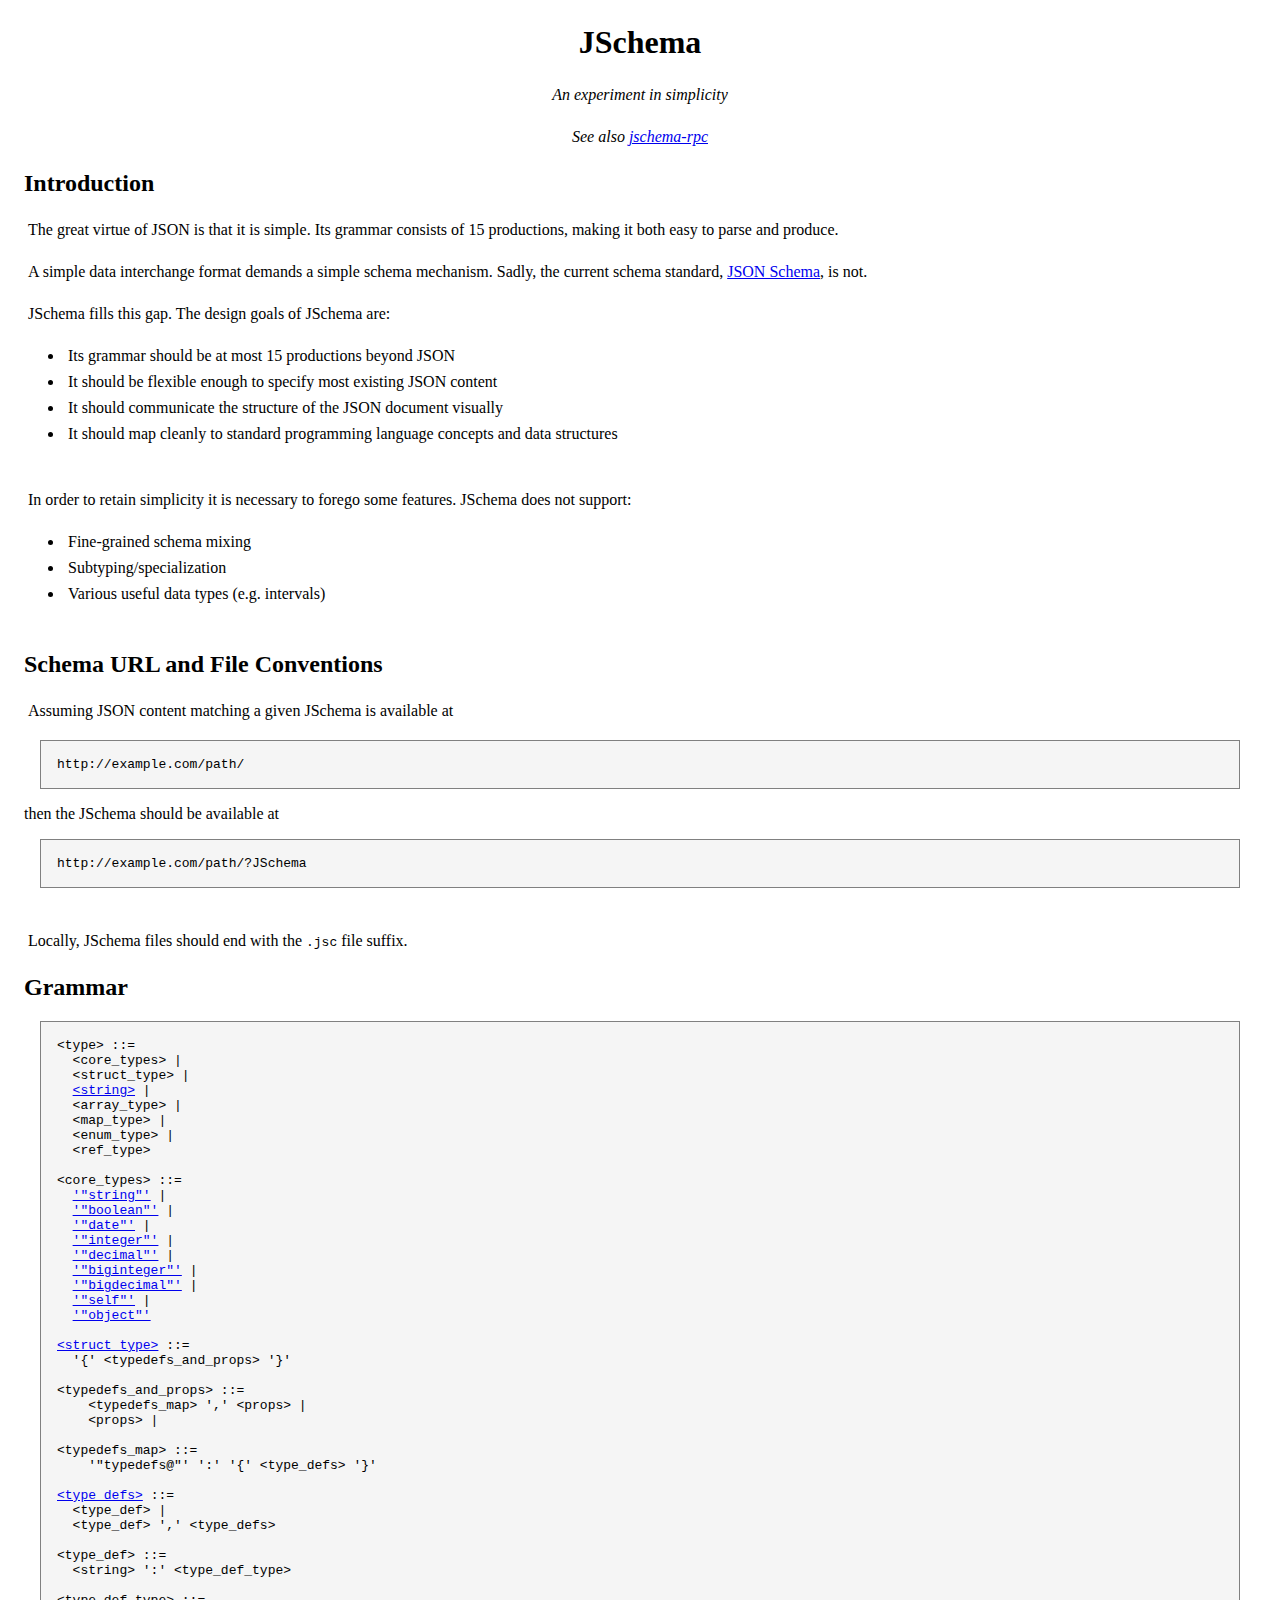
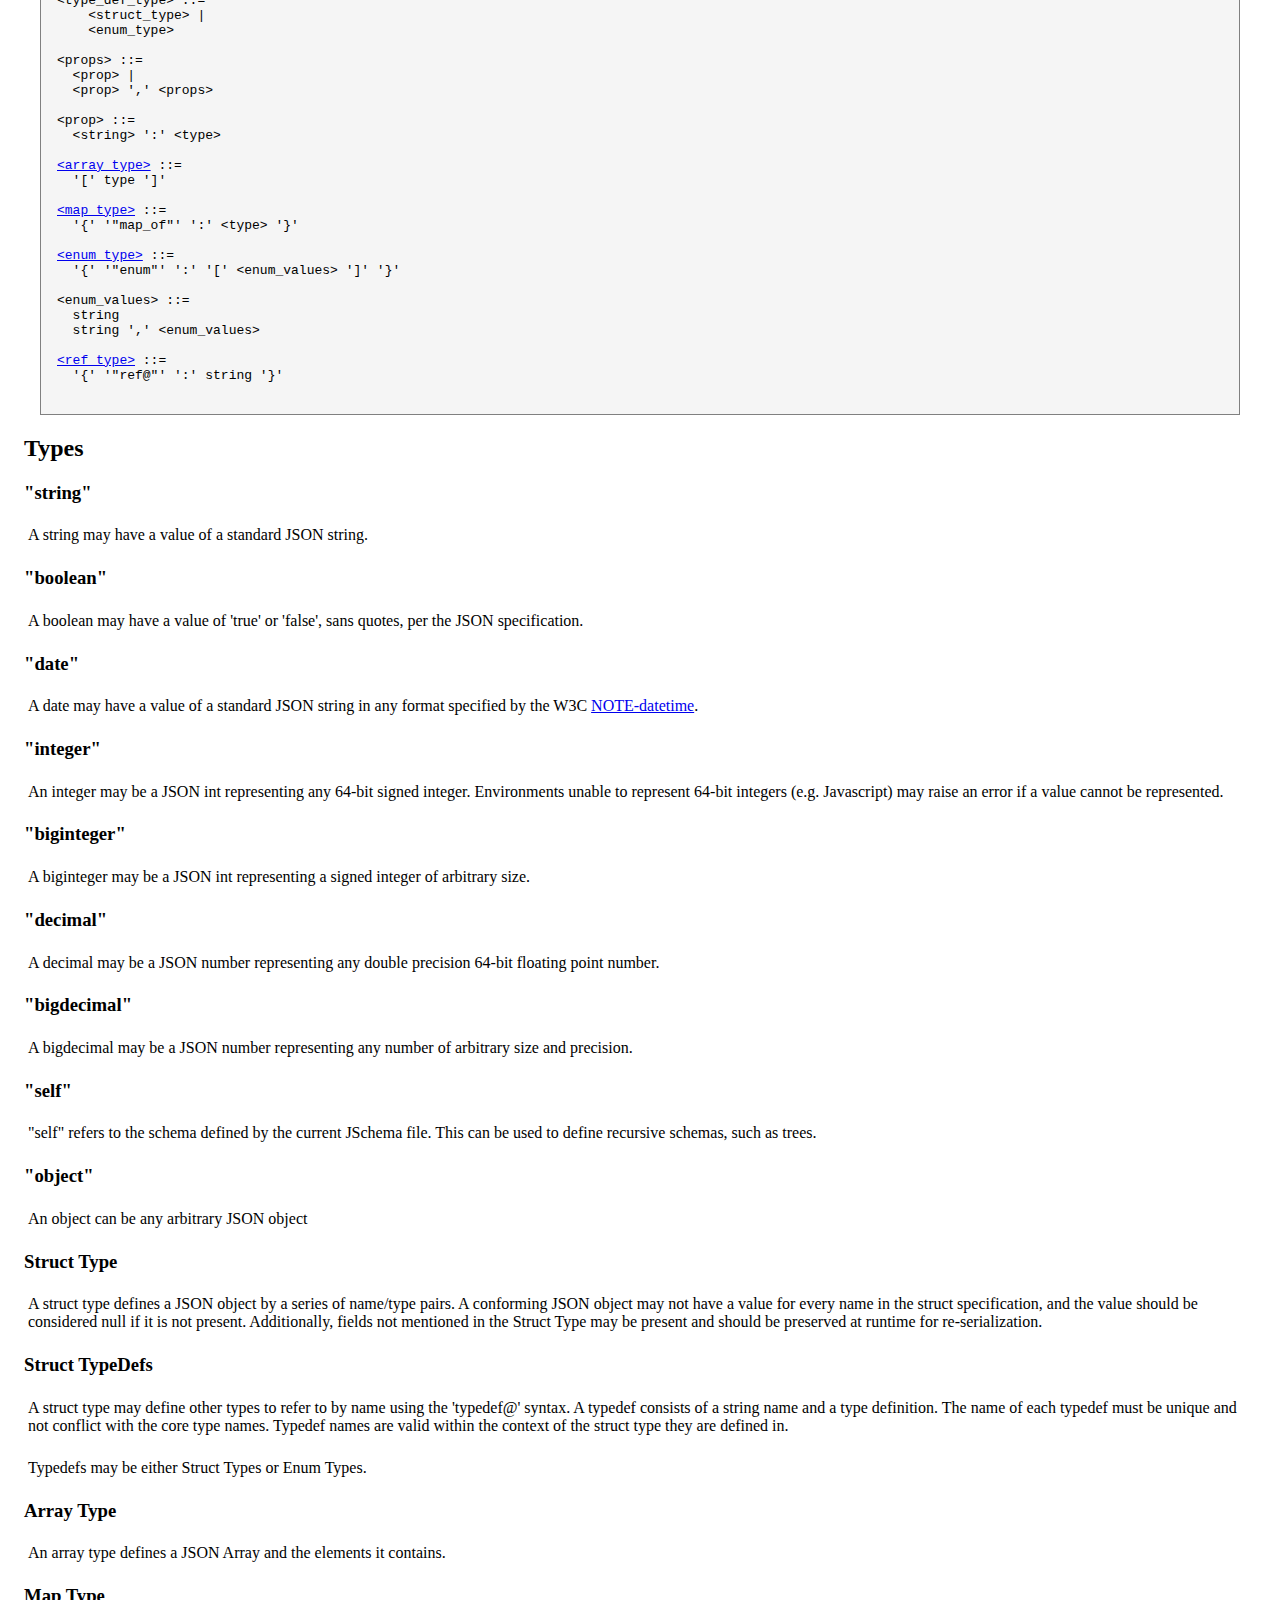
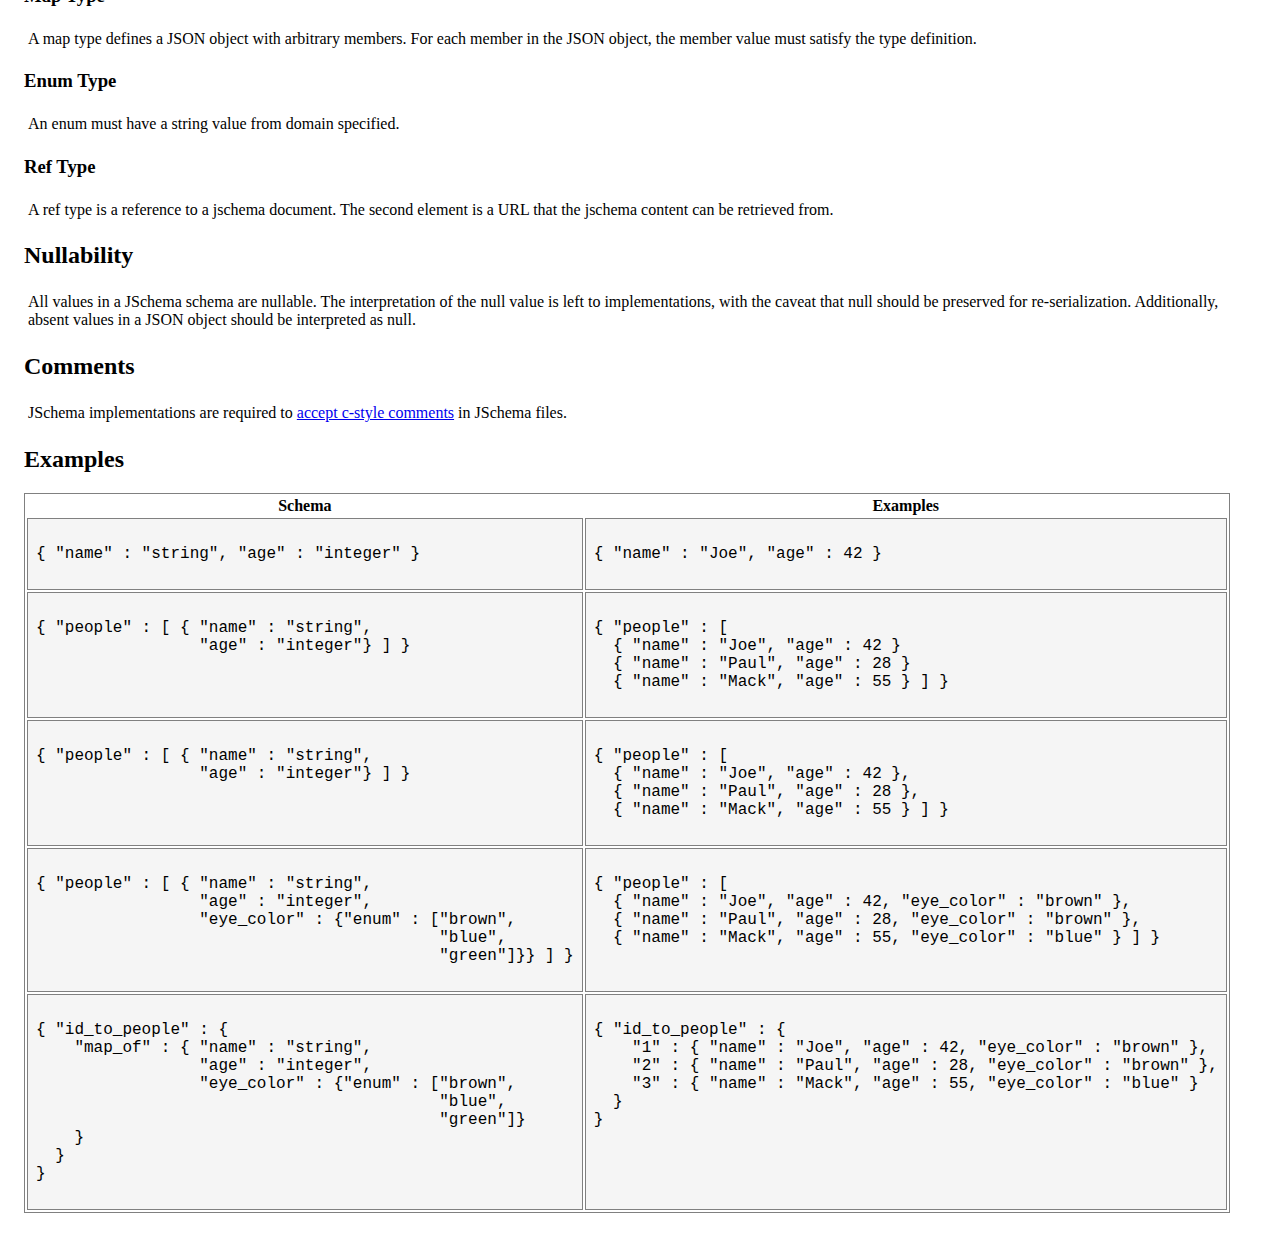
==== index.html @ 848f5854 "Clean up JSchema specst" ====
<html>
  <head>
    <title>JSchema</title>
    <link rel="stylesheet" type="text/css" href="style.css" />
  </head>
  <body>
    <center>
      <h1>JSchema</h1>
      <p><i>An experiment in simplicity</i></p>
      <p><i>See also <a href="rpc.html">jschema-rpc</a></i></p>
    </center>
    <h2>Introduction</h2>
    <p>
      The great virtue of JSON is that it is simple.  Its grammar consists of 15 productions, making it both easy to parse and produce.
    </p>
    <p>
      A simple data interchange format demands a simple schema mechanism.  Sadly, the current schema standard, <a href="http://json-schema.org">JSON Schema</a>, is not.
    </p>
    <p>
      JSchema fills this gap.  The design goals of JSchema are:
      <ul>
        <li>Its grammar should be at most 15 productions beyond JSON</li>
        <li>It should be flexible enough to specify most existing JSON content</li>
        <li>It should communicate the structure of the JSON document visually</li>
        <li>It should map cleanly to standard programming language concepts and data structures</li>
      </ul>
    </p>
    <p>
      In order to retain simplicity it is necessary to forego some features.  JSchema does not support:
      <ul>
        <li>Fine-grained schema mixing</li>
        <li>Subtyping/specialization</li>
        <li>Various useful data types (e.g. intervals)</li>
      </ul>
    </p>
    <h2>Schema URL and File Conventions</h2>
    <p>
      Assuming JSON content matching a given JSchema is available at <pre>http://example.com/path/</pre> then the JSchema should be available at <pre>http://example.com/path/?JSchema</pre>
    </p>
    <p>
      Locally, JSchema files should end with the <code>.jsc</code> file suffix.
    </p>
    <h2>Grammar</h2>
    <pre>
&lt;type> ::= 
  &lt;core_types> |
  &lt;struct_type> |
  <a href="#type_defs">&lt;string></a> |
  &lt;array_type> |
  &lt;map_type> |
  &lt;enum_type> |
  &lt;ref_type>

<a name="core_type_g">&lt;core_types></a> ::=
  <a href="#string_type">'"string"'</a> |
  <a href="#boolean_type">'"boolean"'</a> |
  <a href="#date_type">'"date"'</a> |
  <a href="#integer_type">'"integer"'</a> |
  <a href="#decimal_type">'"decimal"'</a> |
  <a href="#biginteger_type">'"biginteger"'</a> |
  <a href="#bigdecimal_type">'"bigdecimal"'</a> |
  <a href="#self_type">'"self"'</a> |
  <a href="#object_type">'"object"'</a>

<a href="#struct_type">&lt;struct_type></a> ::= 
  '{' &lt;typedefs_and_props> '}'

&lt;typedefs_and_props> ::= 
    &lt;typedefs_map> ',' &lt;props> |
    &lt;props> |

&lt;typedefs_map> ::= 
    '"typedefs@"' ':' '{' &lt;type_defs> '}'

<a href="#type_defs">&lt;type_defs></a> ::= 
  &lt;type_def> |
  &lt;type_def> ',' &lt;type_defs>

&lt;type_def> ::= 
  &lt;string> ':' &lt;type_def_type>

&lt;type_def_type> ::= 
    &lt;struct_type> |
    &lt;enum_type>

&lt;props> ::= 
  &lt;prop> |
  &lt;prop> ',' &lt;props>

&lt;prop> ::= 
  &lt;string> ':' &lt;type>

<a href="#array_type">&lt;array_type></a> ::= 
  '[' type ']'

<a href="#array_type">&lt;map_type></a> ::=
  '{' '"map_of"' ':' &lt;type> '}'

<a href="#enum_type">&lt;enum_type></a> ::= 
  '{' '"enum"' ':' '[' &lt;enum_values> ']' '}'

&lt;enum_values> ::=
  string
  string ',' &lt;enum_values>

<a href="#ref_type">&lt;ref_type></a> ::=
  '{' '"ref@"' ':' string '}'
    </pre>
    
  <h2>Types</h2>

  <a name="string_type"><h3>"string"</h3></a>
  <p>
    A string may have a value of a standard JSON string.
  </p>

  <a name="boolean_type"><h3>"boolean"</h3></a>
  <p>
    A boolean may have a value of 'true' or 'false', sans quotes, per the JSON specification.
  </p>

  <a name="date_type"><h3>"date"</h3></a>
  <p>
    A date may have a value of a standard JSON string in any format specified by the W3C <a href="http://www.w3.org/TR/NOTE-datetime">NOTE-datetime</a>.
  </p>

  <a name="integer_type"><h3>"integer"</h3></a>
  <p>
    An integer may be a JSON int representing any 64-bit signed integer.  Environments unable to represent 64-bit integers (e.g. Javascript) may raise an error if a value cannot be represented.
  </p>

  <a name="biginteger_type"><h3>"biginteger"</h3></a>
  <p>
    A biginteger may be a JSON int representing a signed integer of arbitrary size.
  </p>

  <a name="decimal_type"><h3>"decimal"</h3></a>
  <p>
    A decimal may be a JSON number representing any double precision 64-bit floating point number.
  </p>

  <a name="decimal_type"><h3>"bigdecimal"</h3></a>
  <p>
    A bigdecimal may be a JSON number representing any number of arbitrary size and precision.
  </p>

  <a name="self_type"><h3>"self"</h3></a>
  <p>
    "self" refers to the schema defined by the current JSchema file.  This can be used to define recursive schemas, such as trees.
  </p>

  <a name="object_type"><h3>"object"</h3></a>
  <p>
    An object can be any arbitrary JSON object
  </p>

  <a name="struct_type"><h3>Struct Type</h3></a>
  <p>
    A struct type defines a JSON object by a series of name/type pairs. A conforming JSON object may not have a value for every name in the struct specification, and the value should be considered null if it is not present.  Additionally, fields not mentioned in the Struct Type may be present and should be preserved at runtime for re-serialization.
  </p>

  <a name="type_defs"><h3>Struct TypeDefs</h3></a>
  <p>
    A struct type may define other types to refer to by name using the 'typedef@' syntax. A typedef consists of a string name and a type definition.  The name of each typedef must be unique and not conflict with the core type names.  Typedef names are valid within the context of the struct type they are defined in.
  </p>
  <p>
    Typedefs may be either Struct Types or Enum Types.
  </p>

  <a name="array_type"><h3>Array Type</h3></a>
  <p>
    An array type defines a JSON Array and the elements it contains.
  </p>

  <a name="map_type"><h3>Map Type</h3></a>
  <p>
    A map type defines a JSON object with arbitrary members.  For each member in the JSON object, the member value must satisfy the type definition.
  </p>

  <a name="enum_type"><h3>Enum Type</h3></a>
  <p>
    An enum must have a string value from domain specified.
  </p>

  <a name="ref_type"><h3>Ref Type</h3></a>
  <p>
    A ref type is a reference to a jschema document.  The second element is a URL that the jschema content can be retrieved from.
  </p>

  <h2>Nullability</h2>
  <p>
    All values in a JSchema schema are nullable.  The interpretation of the null value is left to implementations, with the caveat that null should be preserved for re-serialization.  Additionally, absent values in a JSON object should be interpreted as null.
  </p>

  <h2>Comments</h2>
  <p>
    JSchema implementations are required to <a href="http://tech.groups.yahoo.com/group/json/message/152">accept c-style comments</a> in JSchema files.
  </p>

  <h2>Examples</h2>
  <table class="examples-table">
    <tr>
      <th>
        Schema
      </th>
      <th>
        Examples
      </th>
    </tr>
    <tr>
      <td>
{ "name" : "string", "age" : "integer" }
      </td>
      <td>
{ "name" : "Joe", "age" : 42 }
      </td>
    </tr>
    <tr>
      <td>
{ "people" : [ { "name" : "string", 
                 "age" : "integer"} ] }
      </td>
      <td>
{ "people" : [
  { "name" : "Joe", "age" : 42 }
  { "name" : "Paul", "age" : 28 }
  { "name" : "Mack", "age" : 55 } ] }
      </td>
    </tr>
    <tr>
      <td>
{ "people" : [ { "name" : "string", 
                 "age" : "integer"} ] }
      </td>
      <td>
{ "people" : [
  { "name" : "Joe", "age" : 42 },
  { "name" : "Paul", "age" : 28 },
  { "name" : "Mack", "age" : 55 } ] }
      </td>
    </tr>
    <tr>
      <td>
{ "people" : [ { "name" : "string", 
                 "age" : "integer",
                 "eye_color" : {"enum" : ["brown", 
                                          "blue", 
                                          "green"]}} ] }
      </td>
      <td>
{ "people" : [
  { "name" : "Joe", "age" : 42, "eye_color" : "brown" },
  { "name" : "Paul", "age" : 28, "eye_color" : "brown" },
  { "name" : "Mack", "age" : 55, "eye_color" : "blue" } ] }
      </td>
    </tr>
    <tr>
      <td>
{ "id_to_people" : {
    "map_of" : { "name" : "string", 
                 "age" : "integer",
                 "eye_color" : {"enum" : ["brown", 
                                          "blue", 
                                          "green"]}
    }
  }
}
      </td>
      <td>
{ "id_to_people" : {
    "1" : { "name" : "Joe", "age" : 42, "eye_color" : "brown" },
    "2" : { "name" : "Paul", "age" : 28, "eye_color" : "brown" },
    "3" : { "name" : "Mack", "age" : 55, "eye_color" : "blue" }
  }
}
      </td>
    </tr>
  <table>
  </body>
</html>
---- style.css ----
body {
  font-family : Verdana;
  padding : 16px;
}

p {
  padding : 4px;
}

pre {
  margin : 16px;
  padding : 16px;
  background-color : #f5f5f5;
  border : solid;
  border-width : 1px;
  border-color : gray;
}

li {
  padding : 4px;
}

.examples-table {
  width : 90%;
  border : solid;
  border-width : 1px;
  border-color : gray;
}

.examples-table tr td {
  border : solid;
  border-width : 1px;
  border-color : gray;
  width : 50%;
  padding:8px;
  vertical-align:top;
  text- align:left;
  white-space:pre;
  font-family:"Courier",courier;
  background-color : #f5f5f5;
}
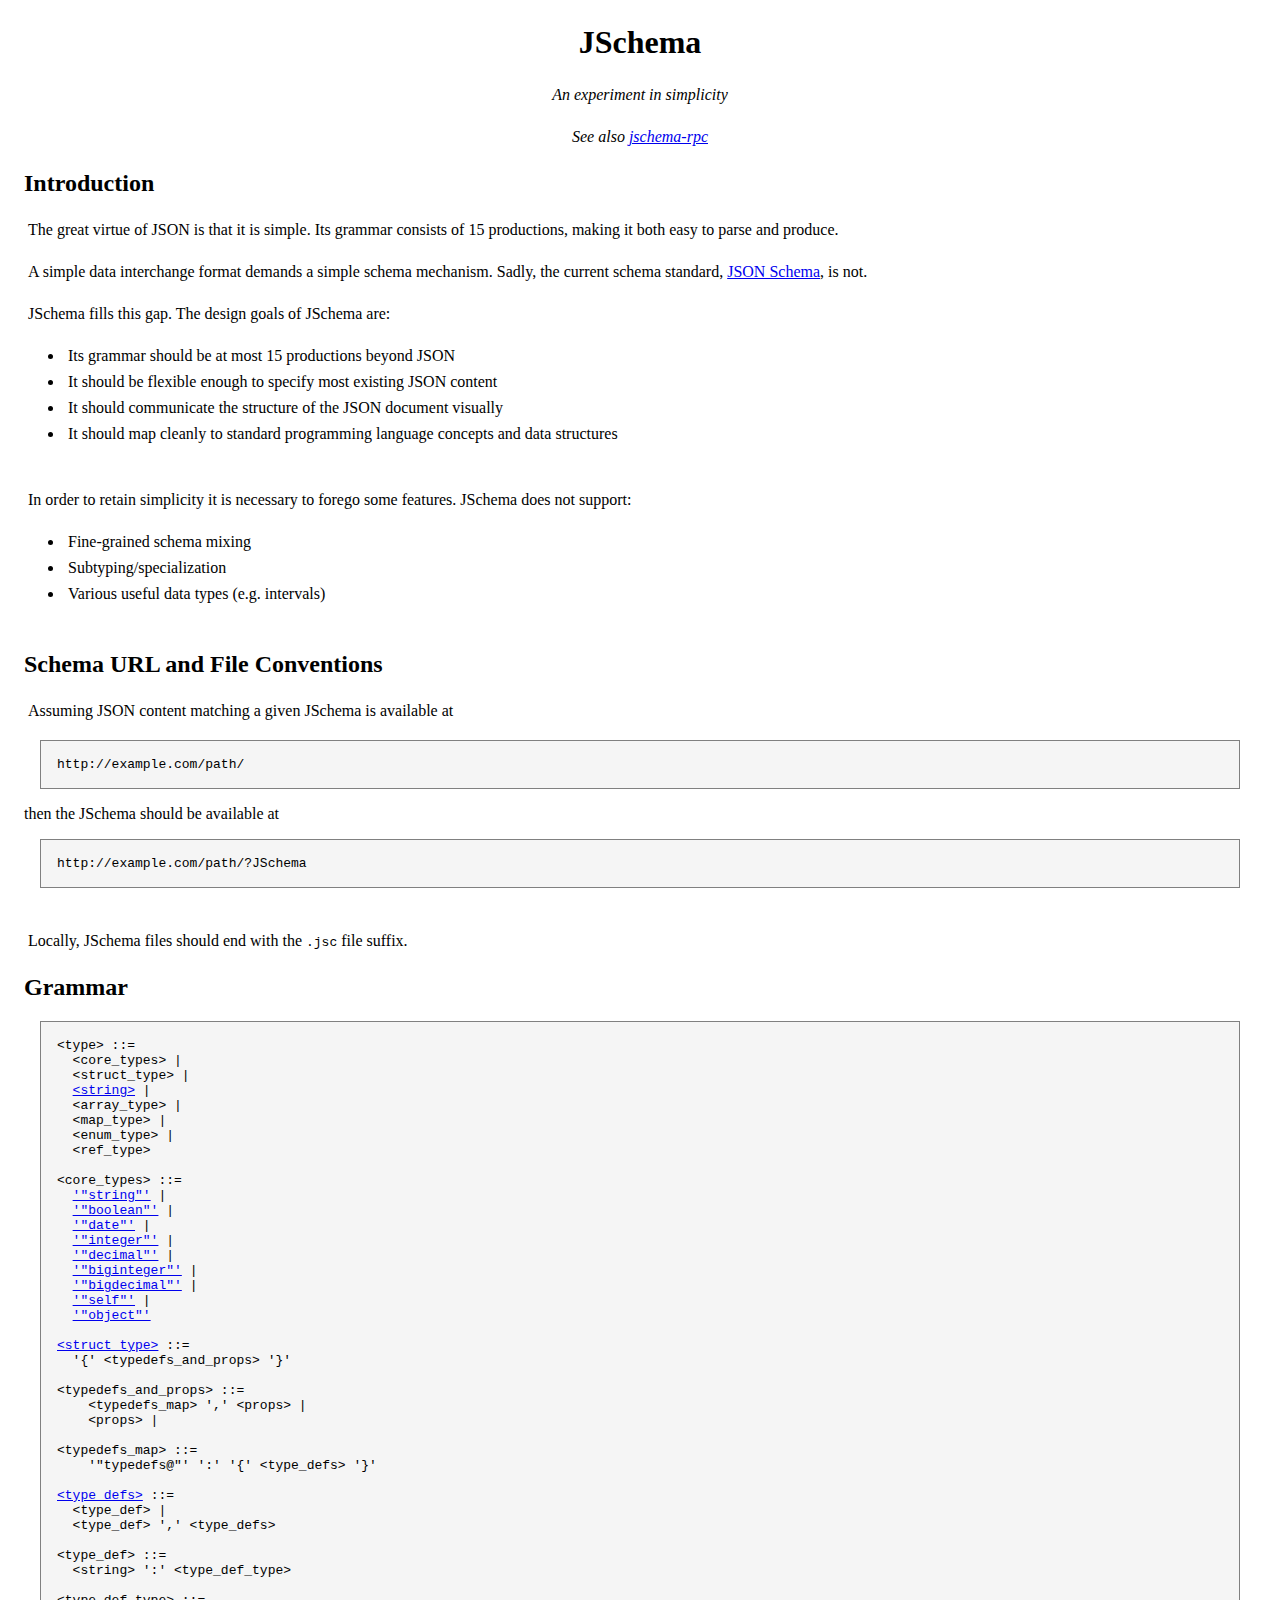
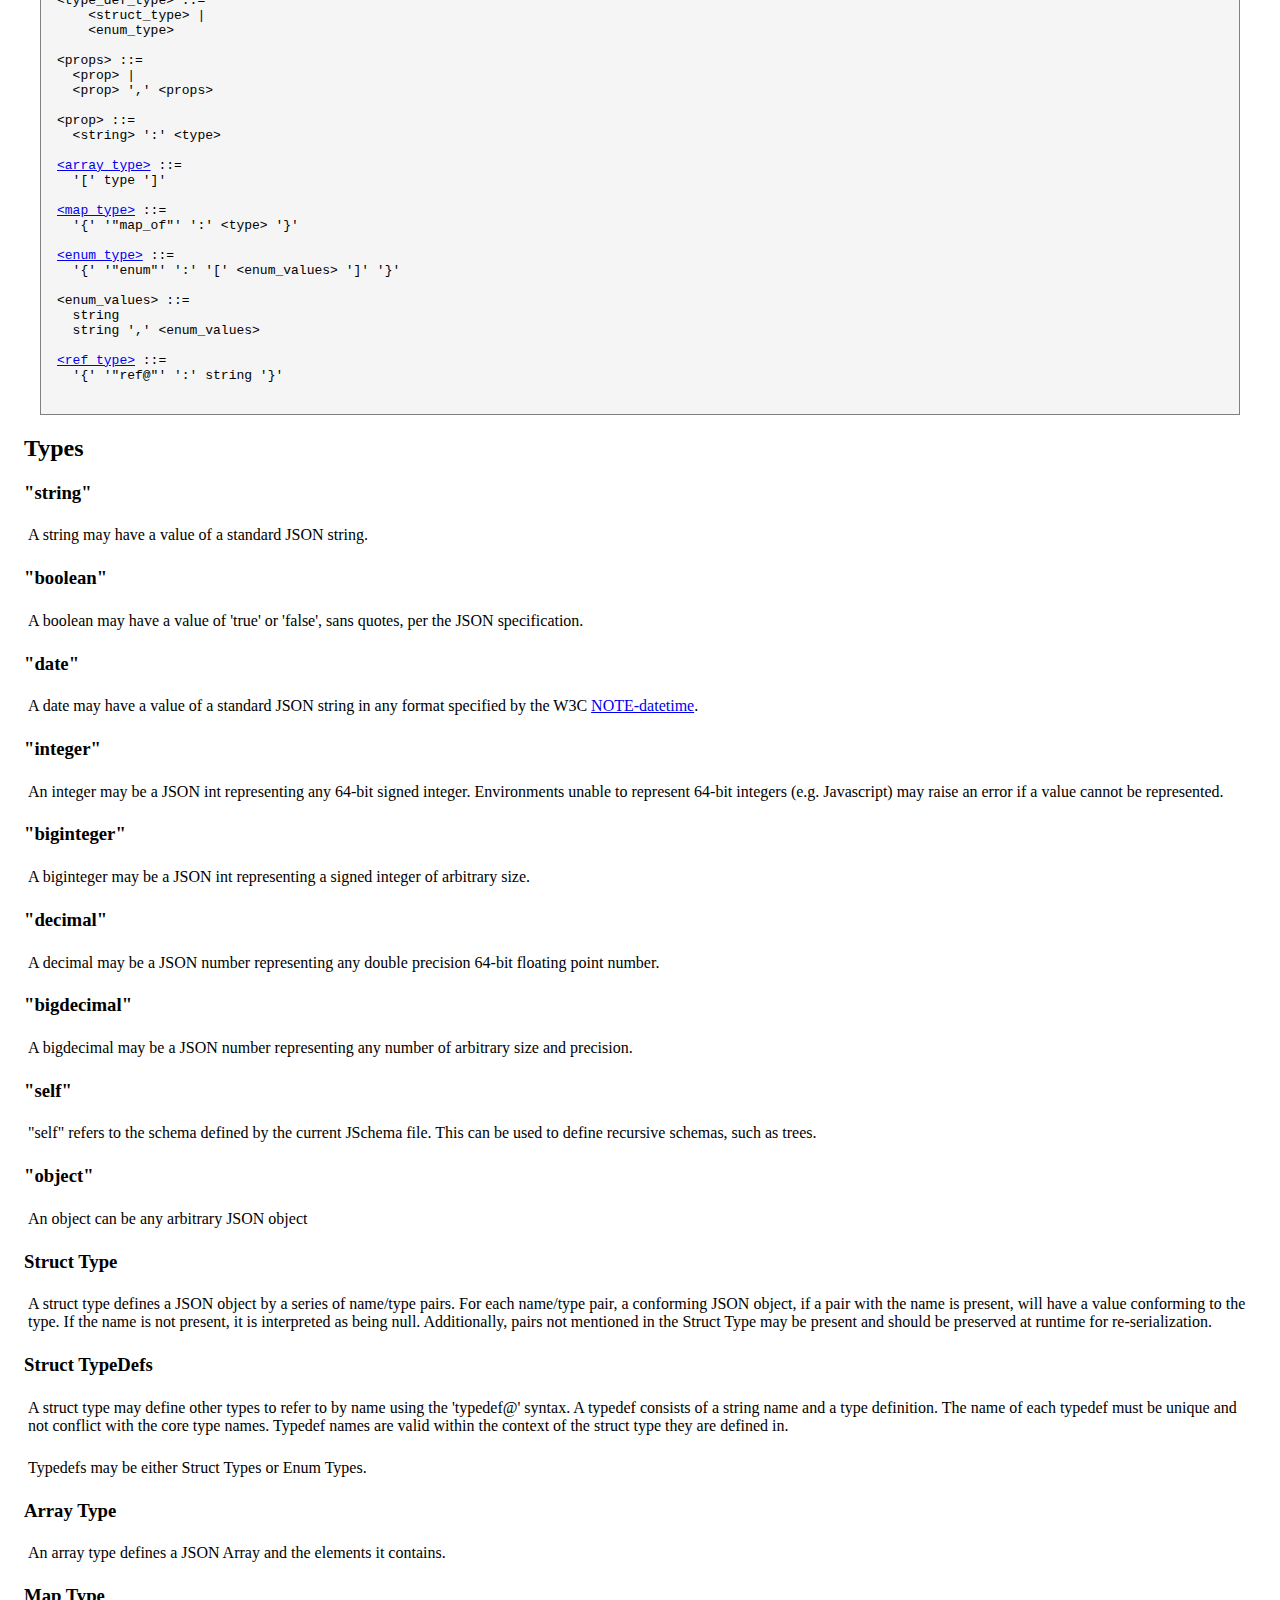
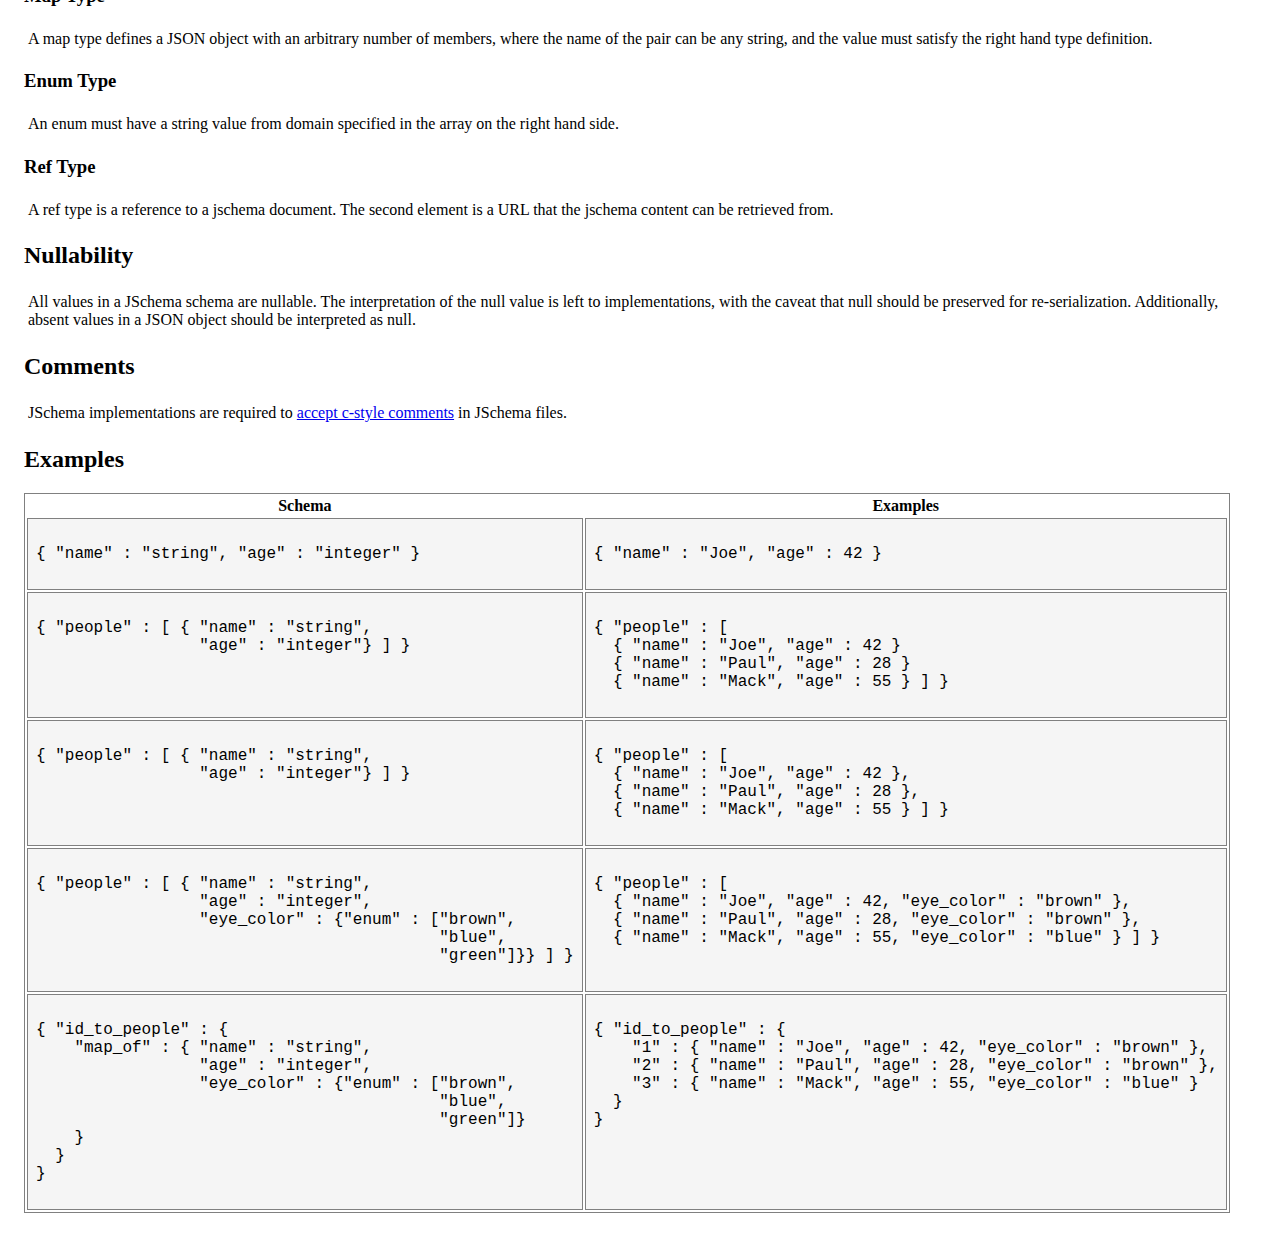
==== commit cafb8188: "Clarify map type and enum type" ====
--- a/index.html
+++ b/index.html
@@ -156,7 +156,7 @@
 
   <a name="struct_type"><h3>Struct Type</h3></a>
   <p>
-    A struct type defines a JSON object by a series of name/type pairs. A conforming JSON object may not have a value for every name in the struct specification, and the value should be considered null if it is not present.  Additionally, fields not mentioned in the Struct Type may be present and should be preserved at runtime for re-serialization.
+    A struct type defines a JSON object by a series of name/type pairs. For each name/type pair, a conforming JSON object, if a pair with the name is present, will have a value conforming to the type.  If the name is not present, it is interpreted as being null.  Additionally, pairs not mentioned in the Struct Type may be present and should be preserved at runtime for re-serialization.
   </p>
 
   <a name="type_defs"><h3>Struct TypeDefs</h3></a>
@@ -174,12 +174,12 @@
 
   <a name="map_type"><h3>Map Type</h3></a>
   <p>
-    A map type defines a JSON object with arbitrary members.  For each member in the JSON object, the member value must satisfy the type definition.
+    A map type defines a JSON object with an arbitrary number of members, where the name of the pair can be any string, and the value must satisfy the right hand type definition.
   </p>
 
   <a name="enum_type"><h3>Enum Type</h3></a>
   <p>
-    An enum must have a string value from domain specified.
+    An enum must have a string value from domain specified in the array on the right hand side.
   </p>
 
   <a name="ref_type"><h3>Ref Type</h3></a>
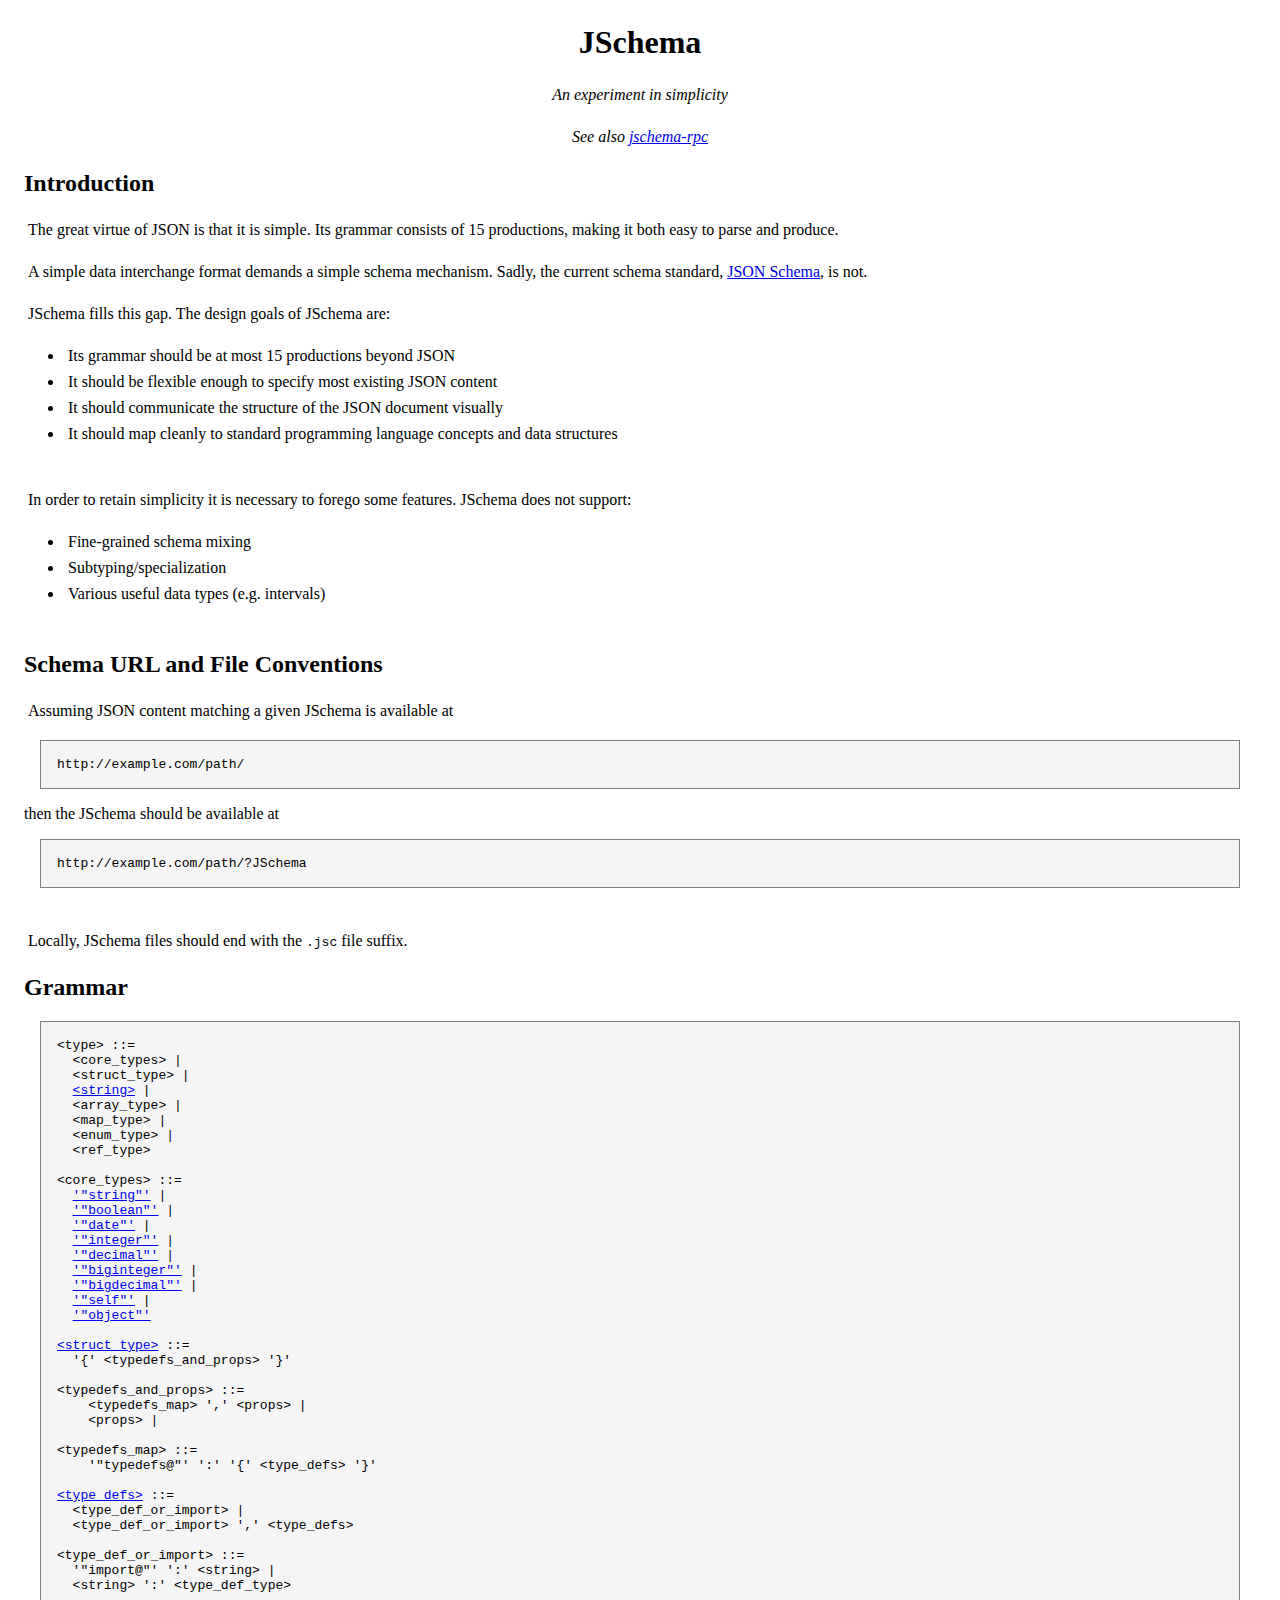
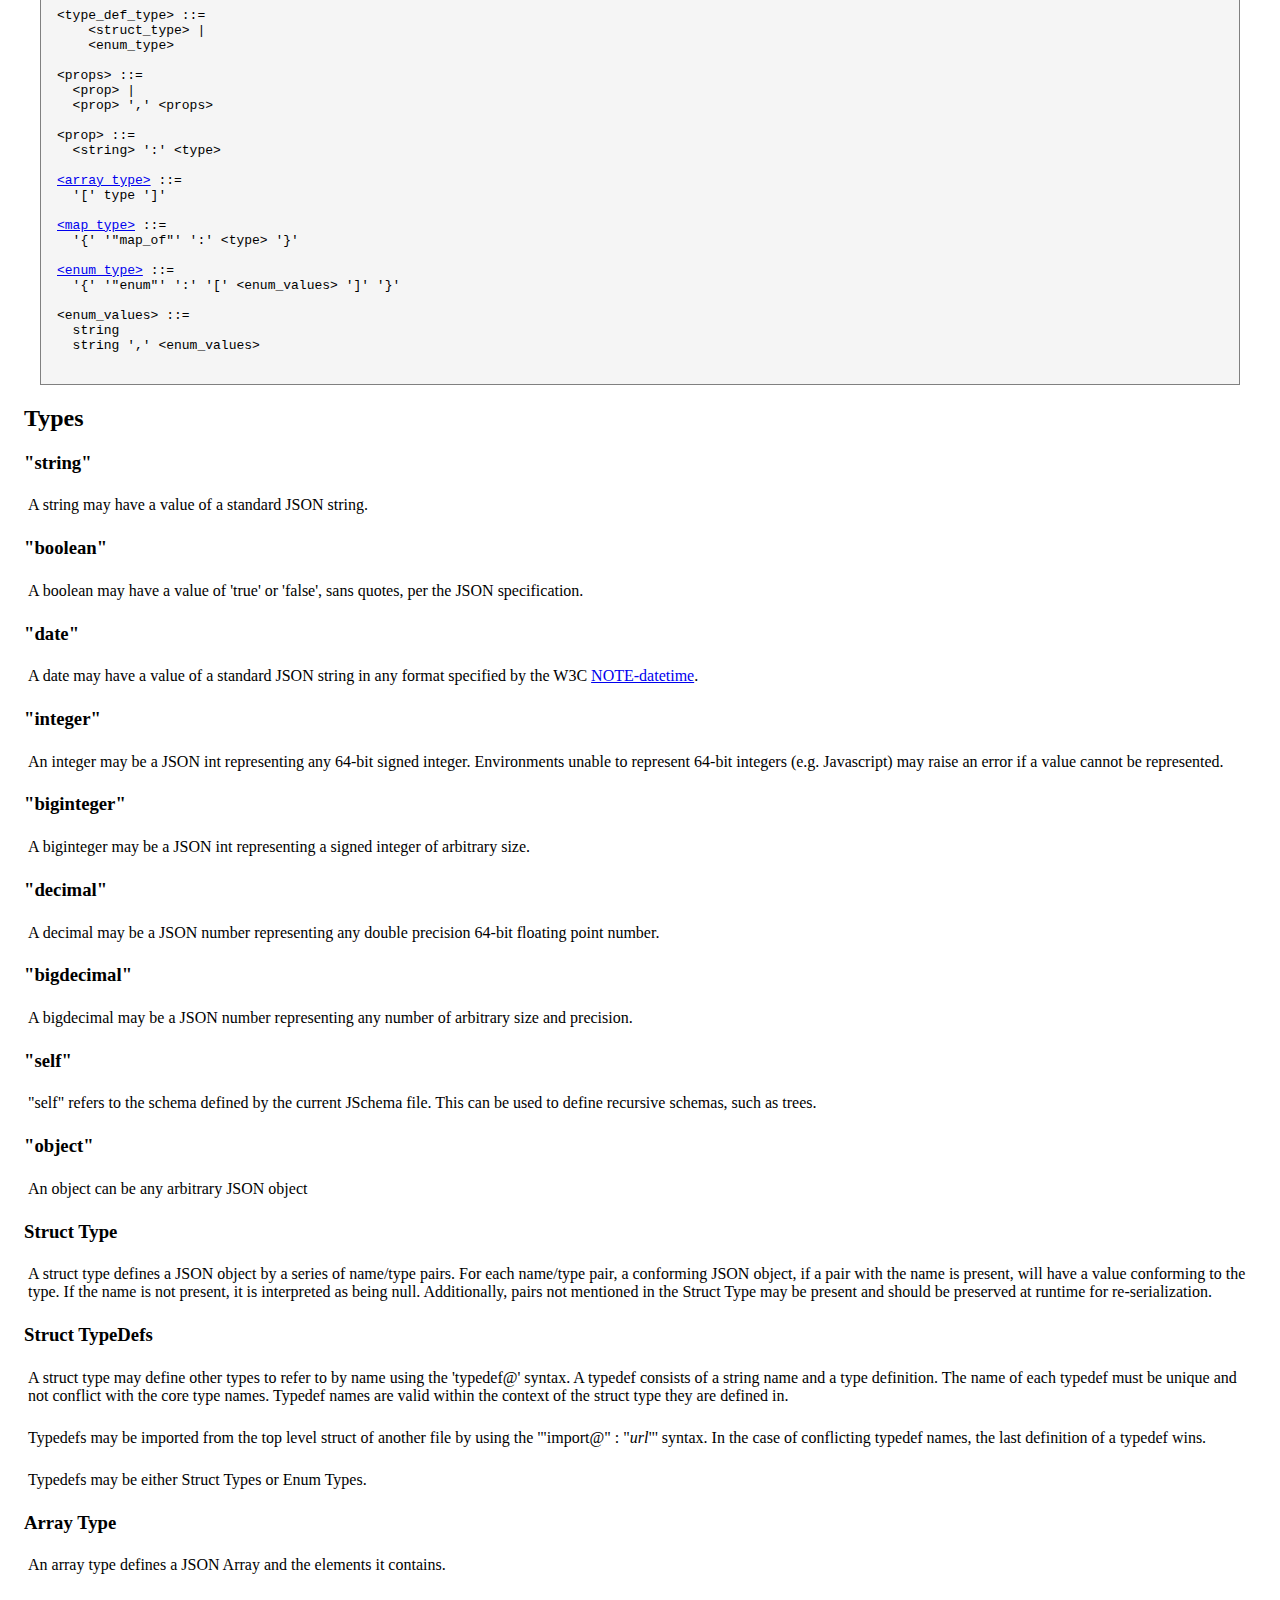
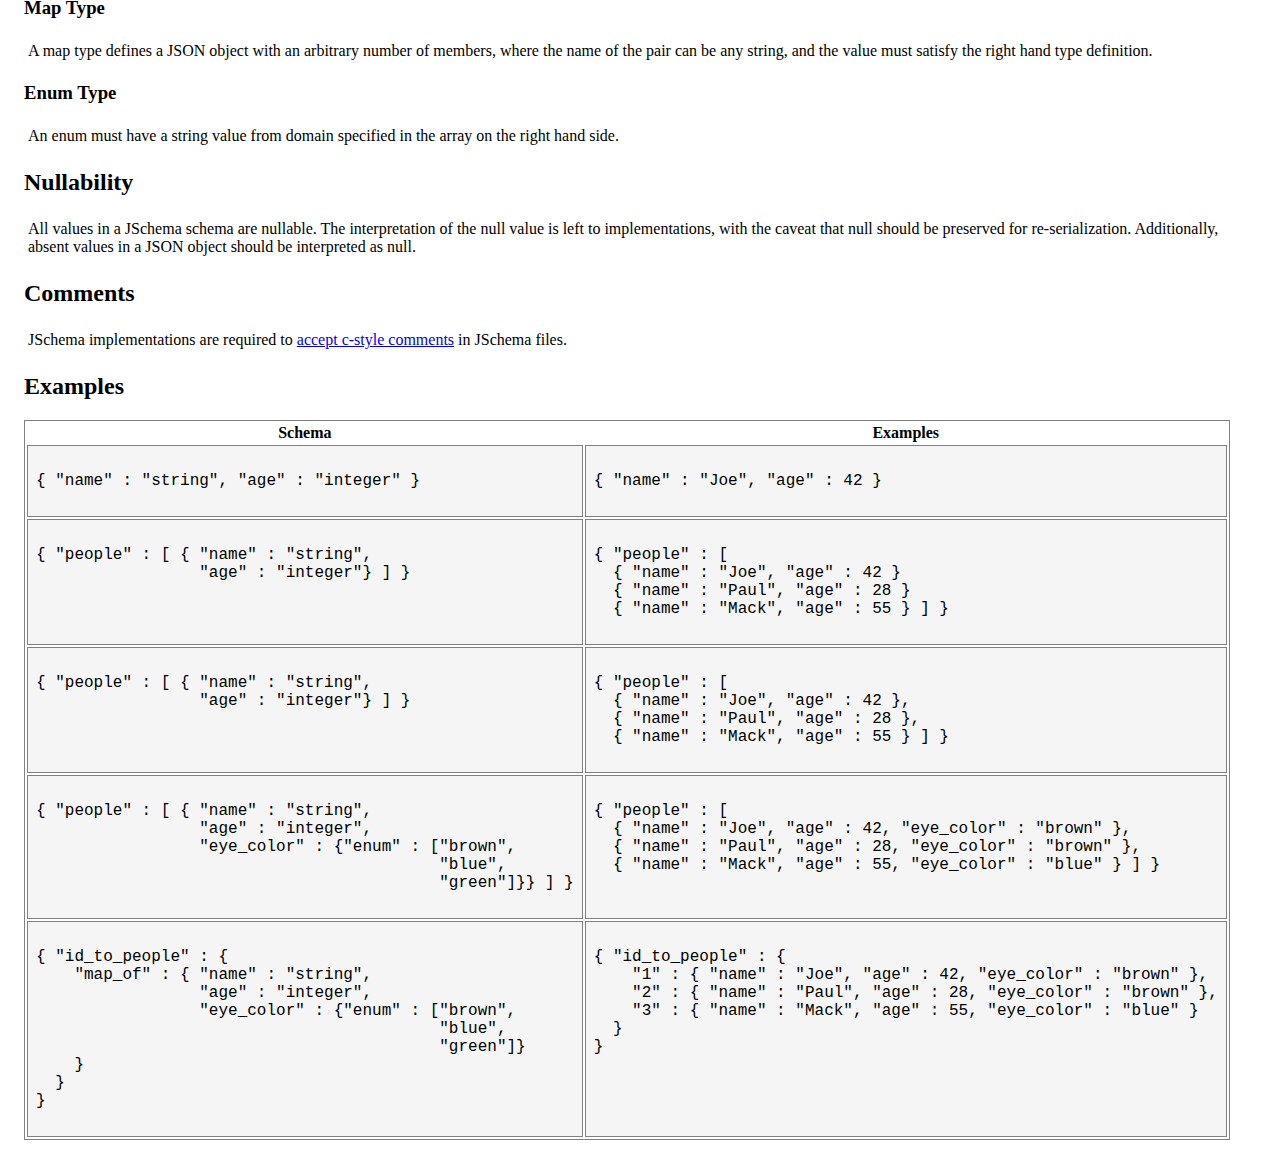
==== commit f5d98128: "Fix typo" ====
--- a/index.html
+++ b/index.html
@@ -73,10 +73,11 @@
     '"typedefs@"' ':' '{' &lt;type_defs> '}'
 
 <a href="#type_defs">&lt;type_defs></a> ::= 
-  &lt;type_def> |
-  &lt;type_def> ',' &lt;type_defs>
-
-&lt;type_def> ::= 
+  &lt;type_def_or_import> |
+  &lt;type_def_or_import> ',' &lt;type_defs>
+
+&lt;type_def_or_import> ::=
+  '"import@"' ':' &lt;string> | 
   &lt;string> ':' &lt;type_def_type>
 
 &lt;type_def_type> ::= 
@@ -102,9 +103,6 @@
 &lt;enum_values> ::=
   string
   string ',' &lt;enum_values>
-
-<a href="#ref_type">&lt;ref_type></a> ::=
-  '{' '"ref@"' ':' string '}'
     </pre>
     
   <h2>Types</h2>
@@ -164,6 +162,9 @@
     A struct type may define other types to refer to by name using the 'typedef@' syntax. A typedef consists of a string name and a type definition.  The name of each typedef must be unique and not conflict with the core type names.  Typedef names are valid within the context of the struct type they are defined in.
   </p>
   <p>
+    Typedefs may be imported from the top level struct of another file by using the '"import@" : "<i>url</i>"' syntax. In the case of conflicting typedef names, the last definition of a typedef wins.
+  </p>
+  <p>
     Typedefs may be either Struct Types or Enum Types.
   </p>
 
@@ -180,11 +181,6 @@
   <a name="enum_type"><h3>Enum Type</h3></a>
   <p>
     An enum must have a string value from domain specified in the array on the right hand side.
-  </p>
-
-  <a name="ref_type"><h3>Ref Type</h3></a>
-  <p>
-    A ref type is a reference to a jschema document.  The second element is a URL that the jschema content can be retrieved from.
   </p>
 
   <h2>Nullability</h2>
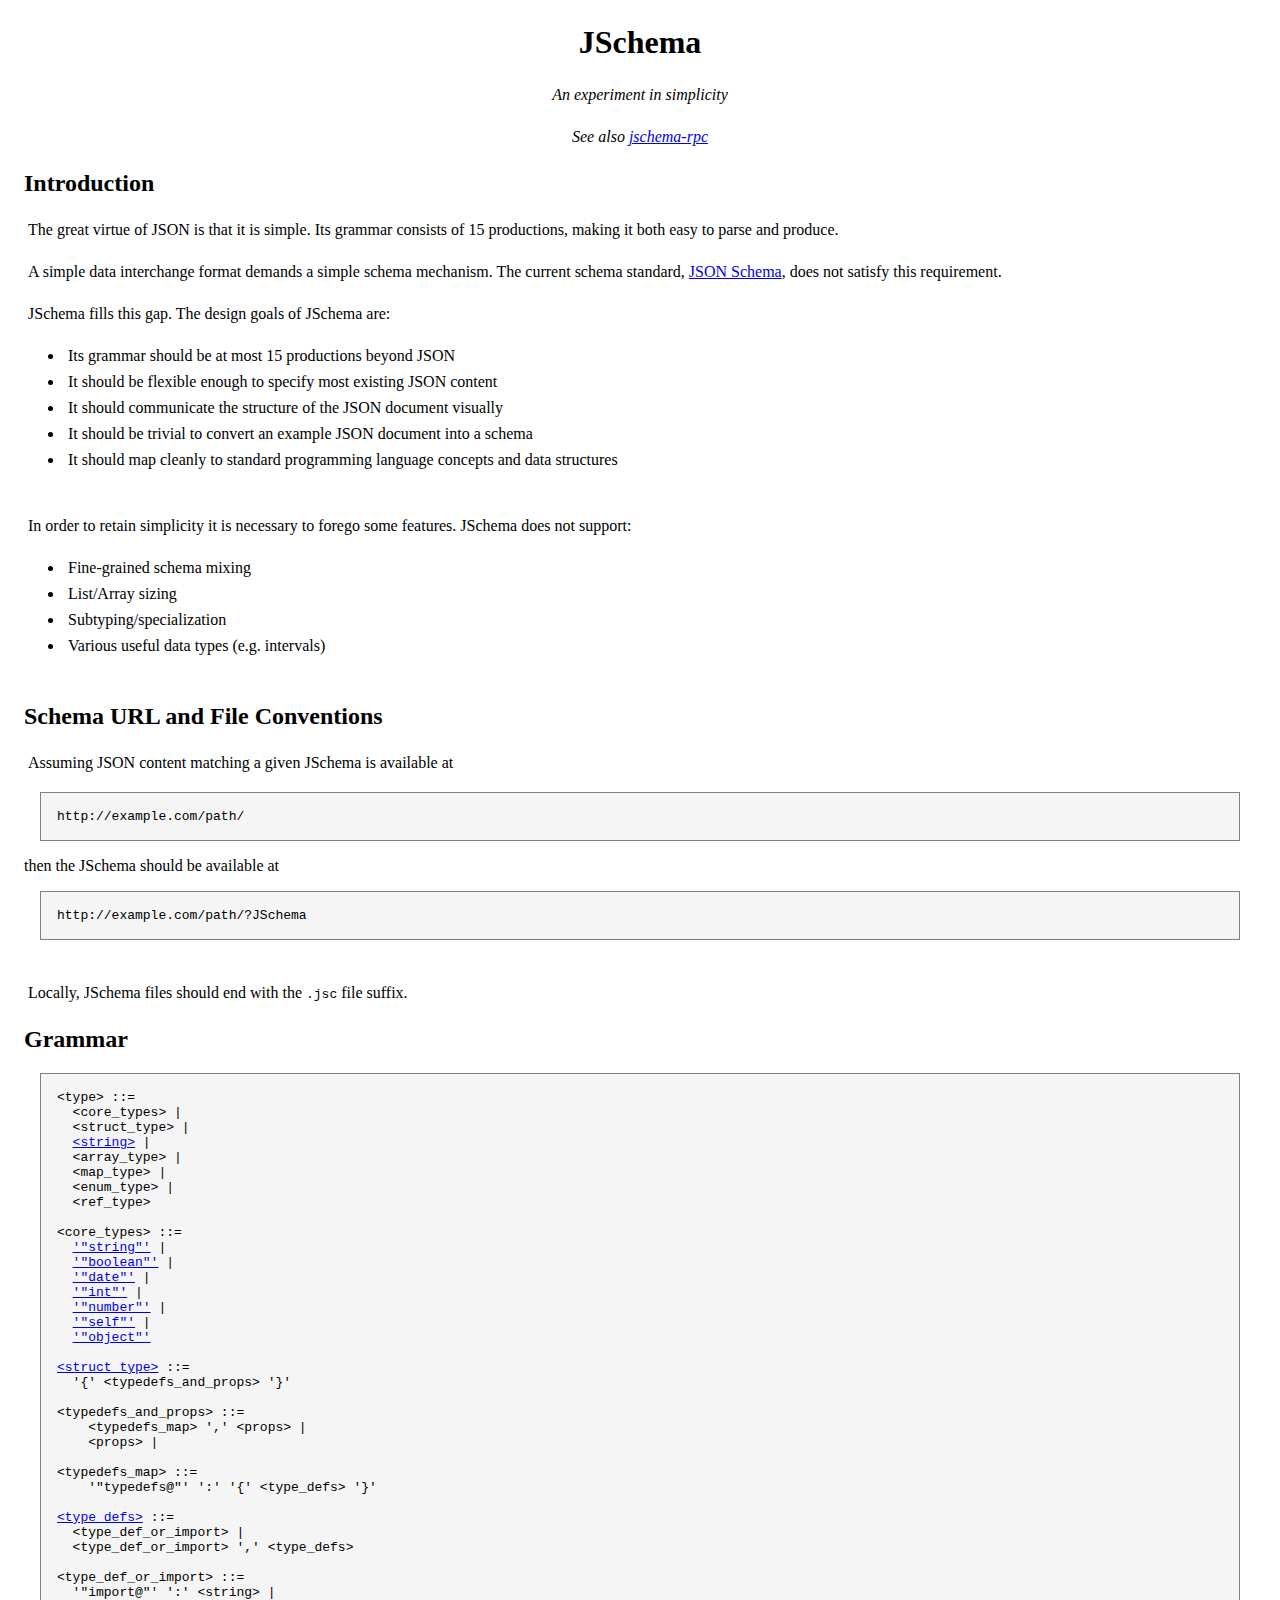
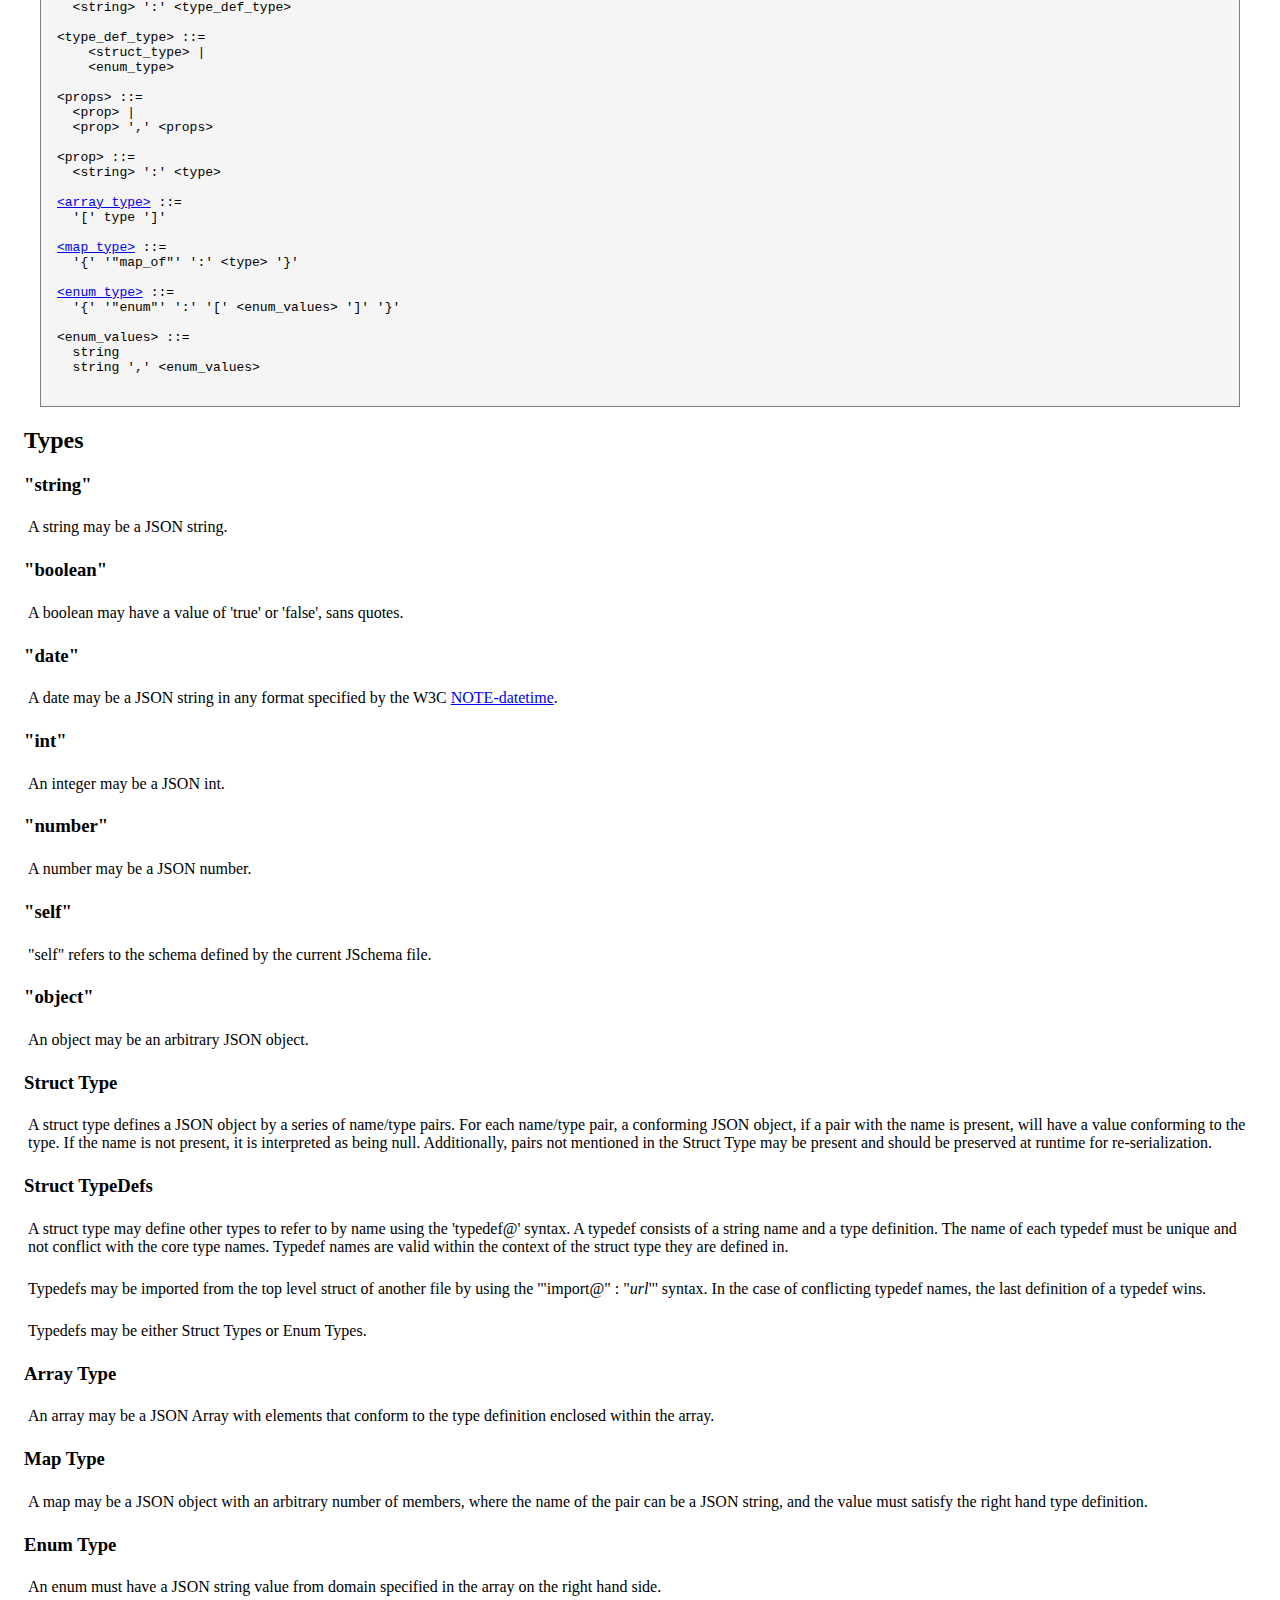
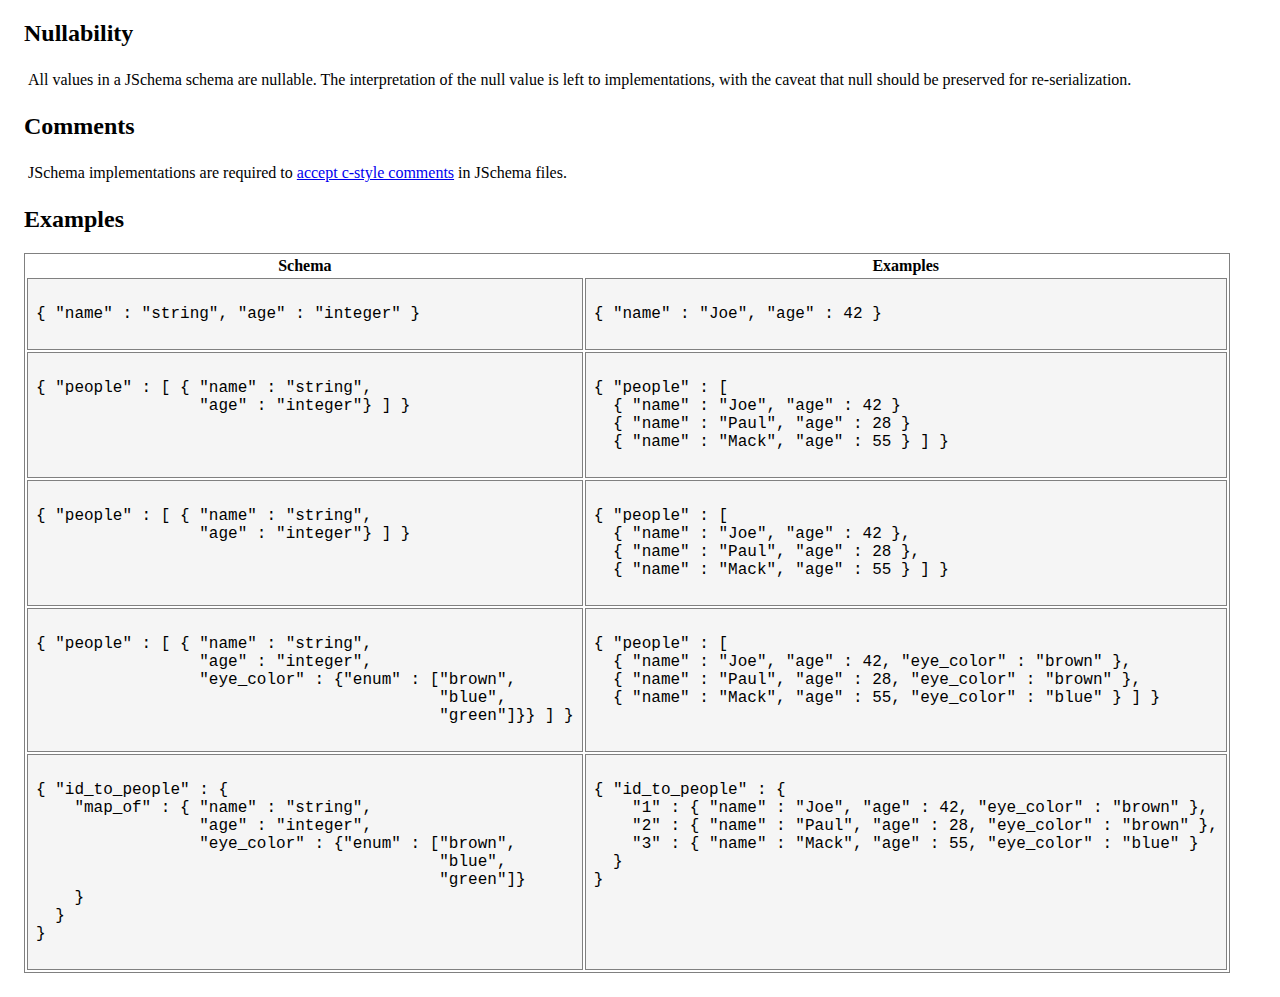
==== commit 4cf5d251: "Changes as suggested by various and sundry" ====
--- a/index.html
+++ b/index.html
@@ -14,7 +14,7 @@
       The great virtue of JSON is that it is simple.  Its grammar consists of 15 productions, making it both easy to parse and produce.
     </p>
     <p>
-      A simple data interchange format demands a simple schema mechanism.  Sadly, the current schema standard, <a href="http://json-schema.org">JSON Schema</a>, is not.
+      A simple data interchange format demands a simple schema mechanism.  The current schema standard, <a href="http://json-schema.org">JSON Schema</a>, does not satisfy this requirement.
     </p>
     <p>
       JSchema fills this gap.  The design goals of JSchema are:
@@ -22,6 +22,7 @@
         <li>Its grammar should be at most 15 productions beyond JSON</li>
         <li>It should be flexible enough to specify most existing JSON content</li>
         <li>It should communicate the structure of the JSON document visually</li>
+        <li>It should be trivial to convert an example JSON document into a schema</li>
         <li>It should map cleanly to standard programming language concepts and data structures</li>
       </ul>
     </p>
@@ -29,6 +30,7 @@
       In order to retain simplicity it is necessary to forego some features.  JSchema does not support:
       <ul>
         <li>Fine-grained schema mixing</li>
+        <li>List/Array sizing</li>
         <li>Subtyping/specialization</li>
         <li>Various useful data types (e.g. intervals)</li>
       </ul>
@@ -55,10 +57,8 @@
   <a href="#string_type">'"string"'</a> |
   <a href="#boolean_type">'"boolean"'</a> |
   <a href="#date_type">'"date"'</a> |
-  <a href="#integer_type">'"integer"'</a> |
-  <a href="#decimal_type">'"decimal"'</a> |
-  <a href="#biginteger_type">'"biginteger"'</a> |
-  <a href="#bigdecimal_type">'"bigdecimal"'</a> |
+  <a href="#integer_type">'"int"'</a> |
+  <a href="#number_type">'"number"'</a> |
   <a href="#self_type">'"self"'</a> |
   <a href="#object_type">'"object"'</a>
 
@@ -109,47 +109,37 @@
 
   <a name="string_type"><h3>"string"</h3></a>
   <p>
-    A string may have a value of a standard JSON string.
+    A string may be a JSON string.
   </p>
 
   <a name="boolean_type"><h3>"boolean"</h3></a>
   <p>
-    A boolean may have a value of 'true' or 'false', sans quotes, per the JSON specification.
+    A boolean may have a value of 'true' or 'false', sans quotes.
   </p>
 
   <a name="date_type"><h3>"date"</h3></a>
   <p>
-    A date may have a value of a standard JSON string in any format specified by the W3C <a href="http://www.w3.org/TR/NOTE-datetime">NOTE-datetime</a>.
-  </p>
-
-  <a name="integer_type"><h3>"integer"</h3></a>
-  <p>
-    An integer may be a JSON int representing any 64-bit signed integer.  Environments unable to represent 64-bit integers (e.g. Javascript) may raise an error if a value cannot be represented.
-  </p>
-
-  <a name="biginteger_type"><h3>"biginteger"</h3></a>
-  <p>
-    A biginteger may be a JSON int representing a signed integer of arbitrary size.
-  </p>
-
-  <a name="decimal_type"><h3>"decimal"</h3></a>
-  <p>
-    A decimal may be a JSON number representing any double precision 64-bit floating point number.
-  </p>
-
-  <a name="decimal_type"><h3>"bigdecimal"</h3></a>
-  <p>
-    A bigdecimal may be a JSON number representing any number of arbitrary size and precision.
+    A date may be a JSON string in any format specified by the W3C <a href="http://www.w3.org/TR/NOTE-datetime">NOTE-datetime</a>.
+  </p>
+
+  <a name="integer_type"><h3>"int"</h3></a>
+  <p>
+    An integer may be a JSON int.
+  </p>
+
+  <a name="number_type"><h3>"number"</h3></a>
+  <p>
+    A number may be a JSON number.
   </p>
 
   <a name="self_type"><h3>"self"</h3></a>
   <p>
-    "self" refers to the schema defined by the current JSchema file.  This can be used to define recursive schemas, such as trees.
+    "self" refers to the schema defined by the current JSchema file.
   </p>
 
   <a name="object_type"><h3>"object"</h3></a>
   <p>
-    An object can be any arbitrary JSON object
+    An object may be an arbitrary JSON object.
   </p>
 
   <a name="struct_type"><h3>Struct Type</h3></a>
@@ -170,22 +160,22 @@
 
   <a name="array_type"><h3>Array Type</h3></a>
   <p>
-    An array type defines a JSON Array and the elements it contains.
+    An array may be a JSON Array with elements that conform to the type definition enclosed within the array.
   </p>
 
   <a name="map_type"><h3>Map Type</h3></a>
   <p>
-    A map type defines a JSON object with an arbitrary number of members, where the name of the pair can be any string, and the value must satisfy the right hand type definition.
+    A map may be a JSON object with an arbitrary number of members, where the name of the pair can be a JSON string, and the value must satisfy the right hand type definition.
   </p>
 
   <a name="enum_type"><h3>Enum Type</h3></a>
   <p>
-    An enum must have a string value from domain specified in the array on the right hand side.
+    An enum must have a JSON string value from domain specified in the array on the right hand side.
   </p>
 
   <h2>Nullability</h2>
   <p>
-    All values in a JSchema schema are nullable.  The interpretation of the null value is left to implementations, with the caveat that null should be preserved for re-serialization.  Additionally, absent values in a JSON object should be interpreted as null.
+    All values in a JSchema schema are nullable.  The interpretation of the null value is left to implementations, with the caveat that null should be preserved for re-serialization.
   </p>
 
   <h2>Comments</h2>
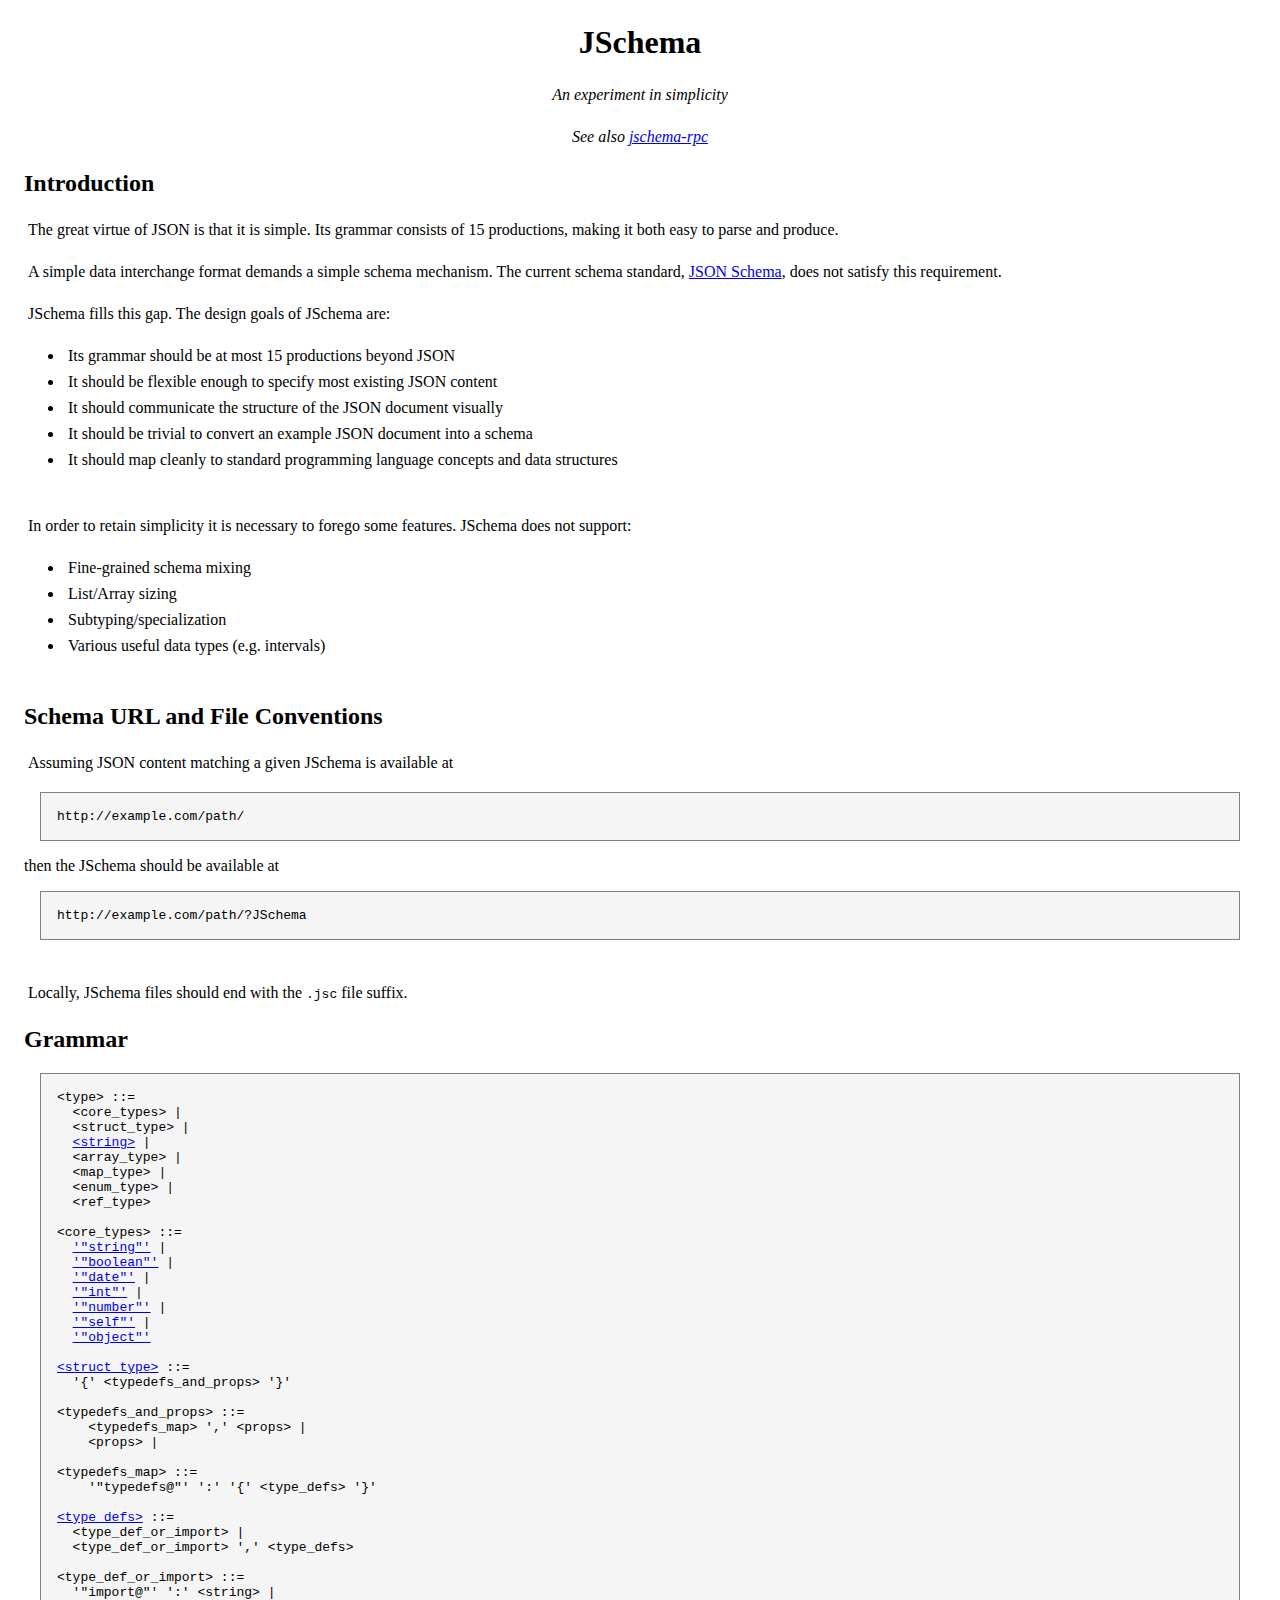
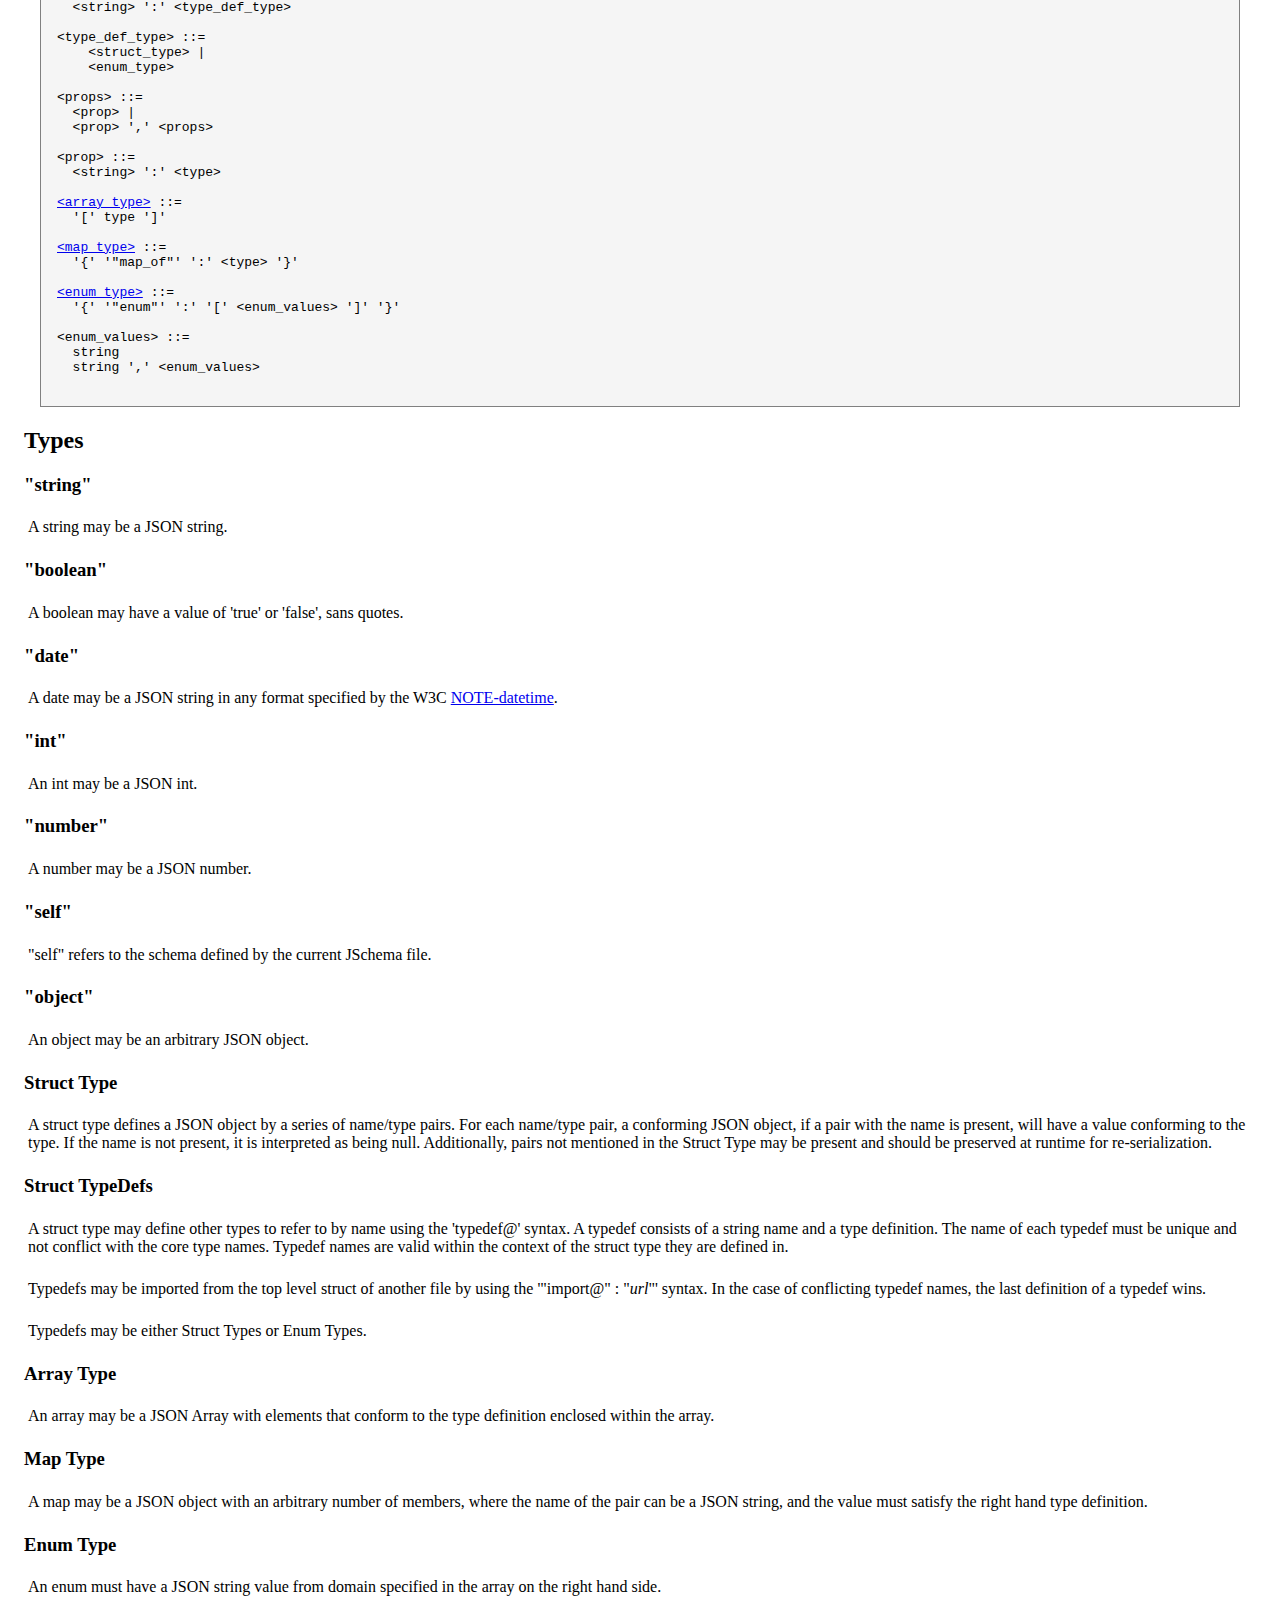
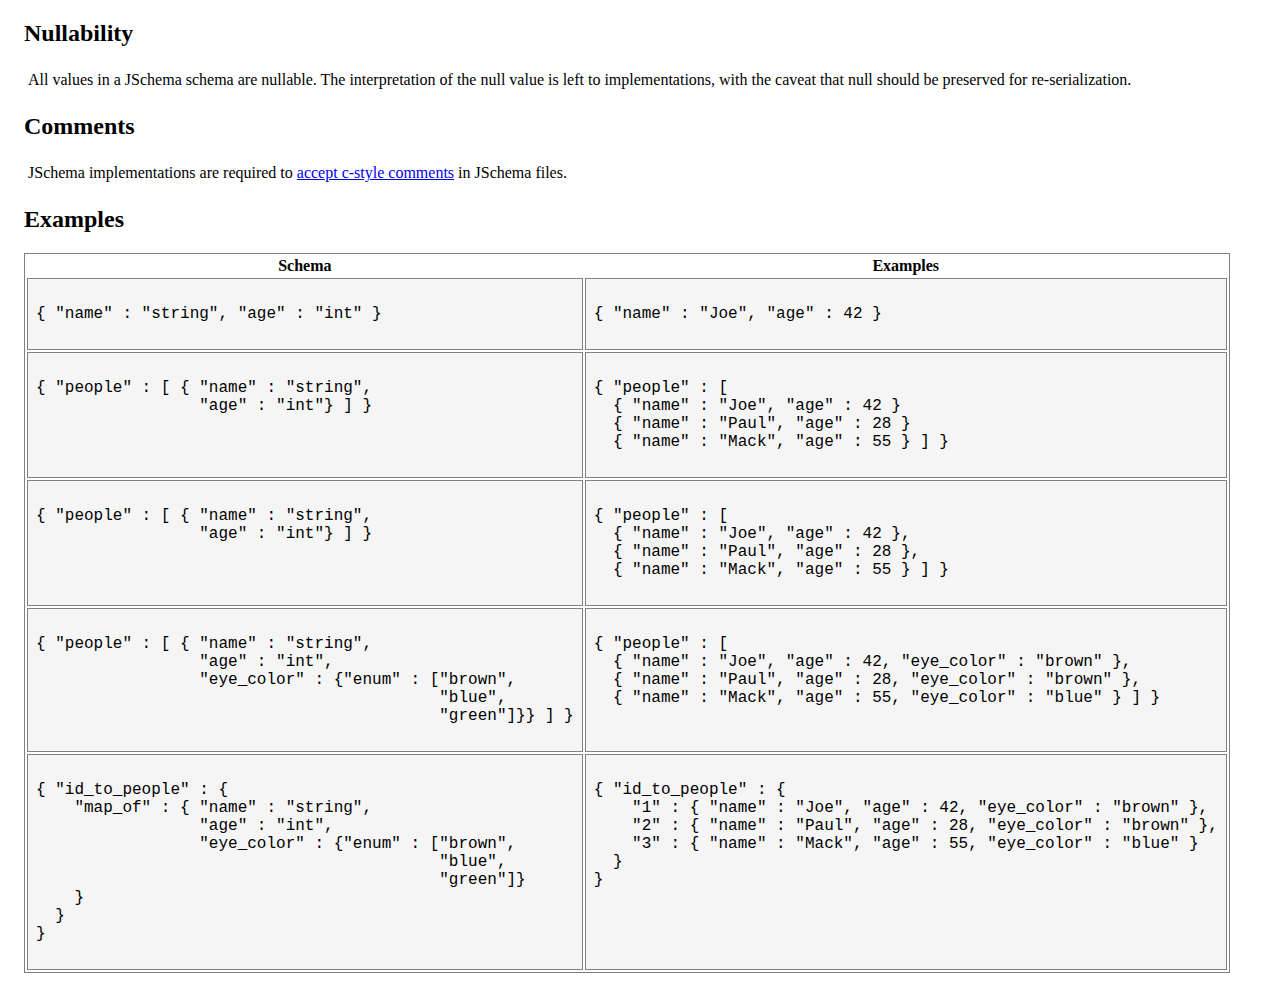
==== commit eadf2b44: "Fix examples" ====
--- a/index.html
+++ b/index.html
@@ -124,7 +124,7 @@
 
   <a name="integer_type"><h3>"int"</h3></a>
   <p>
-    An integer may be a JSON int.
+    An int may be a JSON int.
   </p>
 
   <a name="number_type"><h3>"number"</h3></a>
@@ -195,7 +195,7 @@
     </tr>
     <tr>
       <td>
-{ "name" : "string", "age" : "integer" }
+{ "name" : "string", "age" : "int" }
       </td>
       <td>
 { "name" : "Joe", "age" : 42 }
@@ -204,7 +204,7 @@
     <tr>
       <td>
 { "people" : [ { "name" : "string", 
-                 "age" : "integer"} ] }
+                 "age" : "int"} ] }
       </td>
       <td>
 { "people" : [
@@ -216,7 +216,7 @@
     <tr>
       <td>
 { "people" : [ { "name" : "string", 
-                 "age" : "integer"} ] }
+                 "age" : "int"} ] }
       </td>
       <td>
 { "people" : [
@@ -228,7 +228,7 @@
     <tr>
       <td>
 { "people" : [ { "name" : "string", 
-                 "age" : "integer",
+                 "age" : "int",
                  "eye_color" : {"enum" : ["brown", 
                                           "blue", 
                                           "green"]}} ] }
@@ -244,7 +244,7 @@
       <td>
 { "id_to_people" : {
     "map_of" : { "name" : "string", 
-                 "age" : "integer",
+                 "age" : "int",
                  "eye_color" : {"enum" : ["brown", 
                                           "blue", 
                                           "green"]}
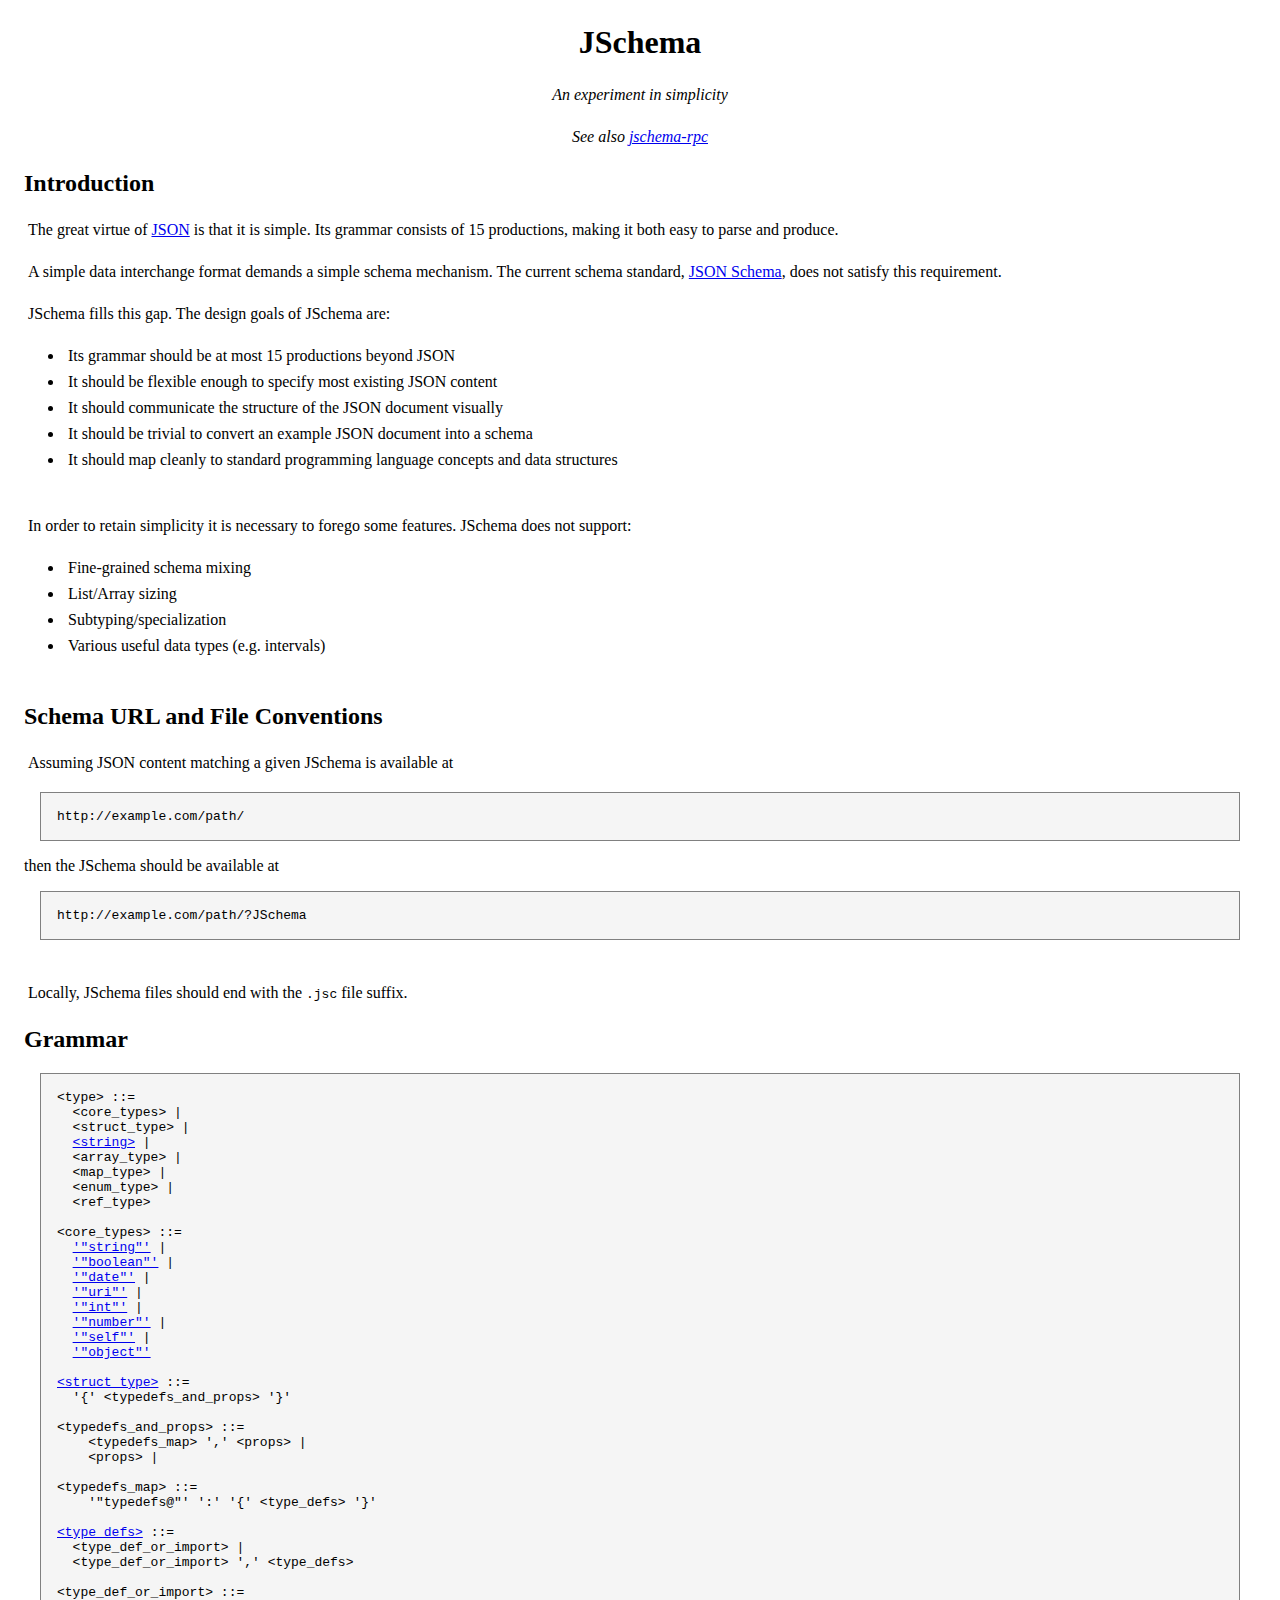
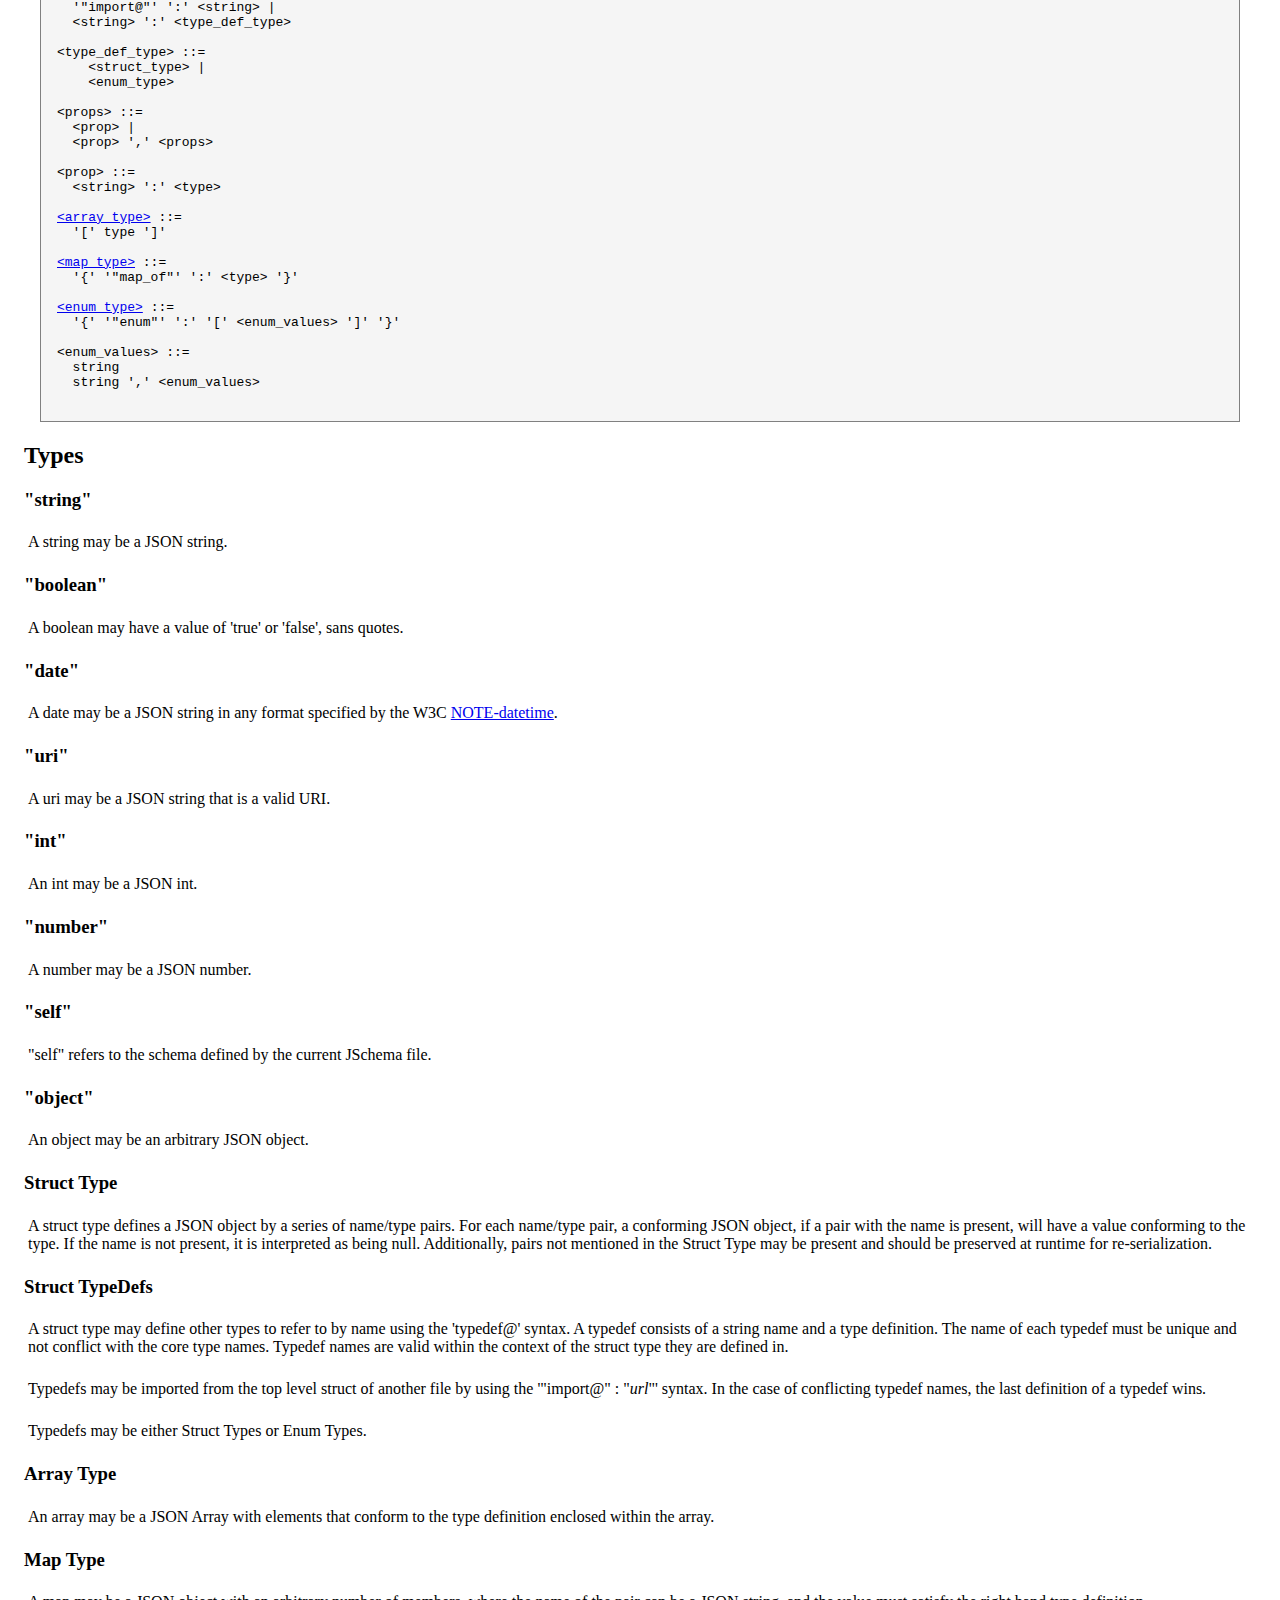
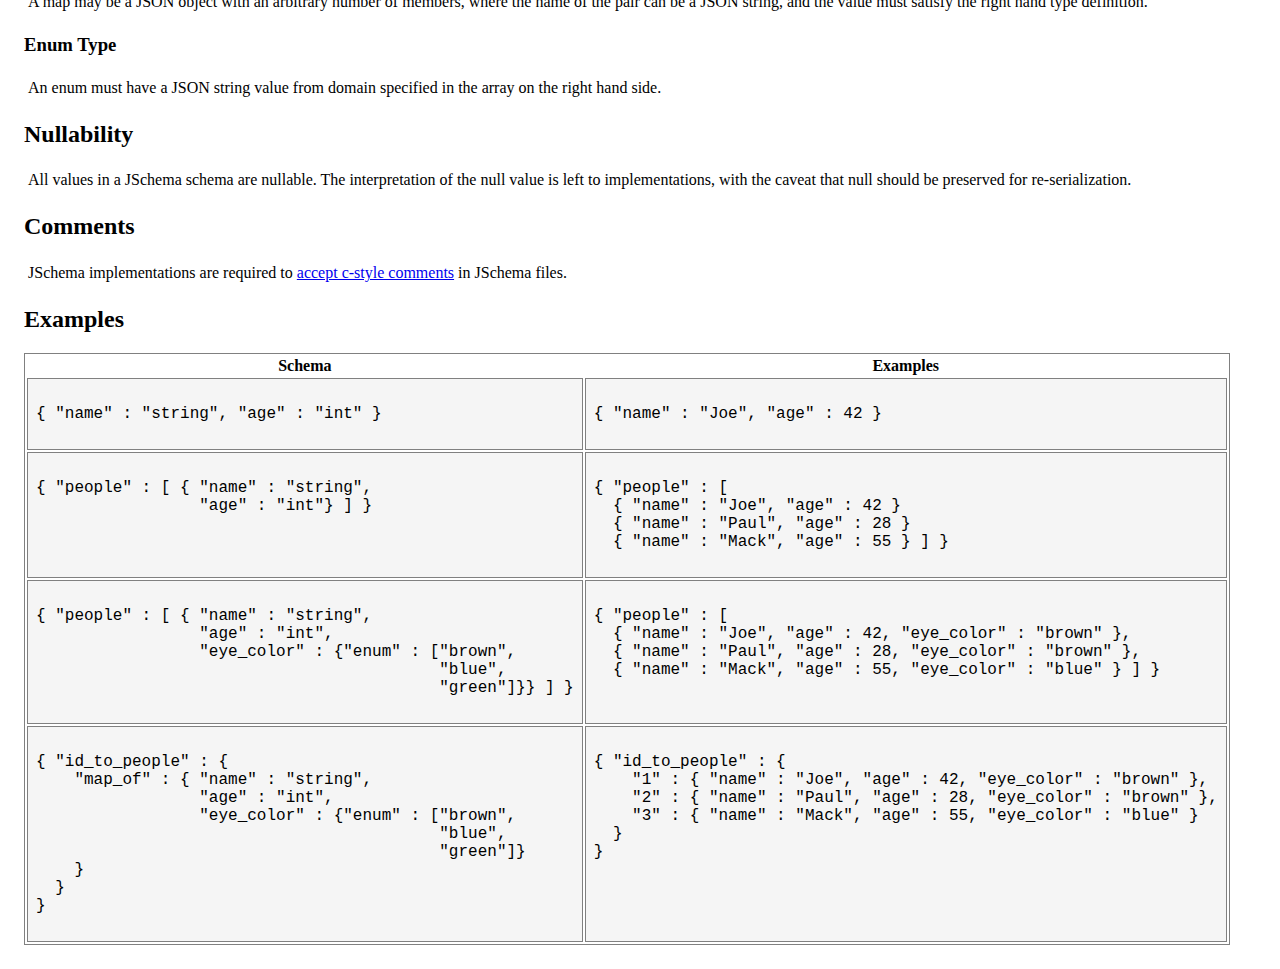
==== commit b875c3f7: "Per suggestions from people I who I trust and admire, add 'URI' type" ====
--- a/index.html
+++ b/index.html
@@ -11,7 +11,7 @@
     </center>
     <h2>Introduction</h2>
     <p>
-      The great virtue of JSON is that it is simple.  Its grammar consists of 15 productions, making it both easy to parse and produce.
+      The great virtue of <a href="http://json.org">JSON</a> is that it is simple.  Its grammar consists of 15 productions, making it both easy to parse and produce.
     </p>
     <p>
       A simple data interchange format demands a simple schema mechanism.  The current schema standard, <a href="http://json-schema.org">JSON Schema</a>, does not satisfy this requirement.
@@ -57,6 +57,7 @@
   <a href="#string_type">'"string"'</a> |
   <a href="#boolean_type">'"boolean"'</a> |
   <a href="#date_type">'"date"'</a> |
+  <a href="#uri_type">'"uri"'</a> |
   <a href="#integer_type">'"int"'</a> |
   <a href="#number_type">'"number"'</a> |
   <a href="#self_type">'"self"'</a> |
@@ -94,7 +95,7 @@
 <a href="#array_type">&lt;array_type></a> ::= 
   '[' type ']'
 
-<a href="#array_type">&lt;map_type></a> ::=
+<a href="#map_type">&lt;map_type></a> ::=
   '{' '"map_of"' ':' &lt;type> '}'
 
 <a href="#enum_type">&lt;enum_type></a> ::= 
@@ -122,6 +123,11 @@
     A date may be a JSON string in any format specified by the W3C <a href="http://www.w3.org/TR/NOTE-datetime">NOTE-datetime</a>.
   </p>
 
+  <a name="uri_type"><h3>"uri"</h3></a>
+  <p>
+    A uri may be a JSON string that is a valid URI.
+  </p>
+
   <a name="integer_type"><h3>"int"</h3></a>
   <p>
     An int may be a JSON int.
@@ -210,18 +216,6 @@
 { "people" : [
   { "name" : "Joe", "age" : 42 }
   { "name" : "Paul", "age" : 28 }
-  { "name" : "Mack", "age" : 55 } ] }
-      </td>
-    </tr>
-    <tr>
-      <td>
-{ "people" : [ { "name" : "string", 
-                 "age" : "int"} ] }
-      </td>
-      <td>
-{ "people" : [
-  { "name" : "Joe", "age" : 42 },
-  { "name" : "Paul", "age" : 28 },
   { "name" : "Mack", "age" : 55 } ] }
       </td>
     </tr>
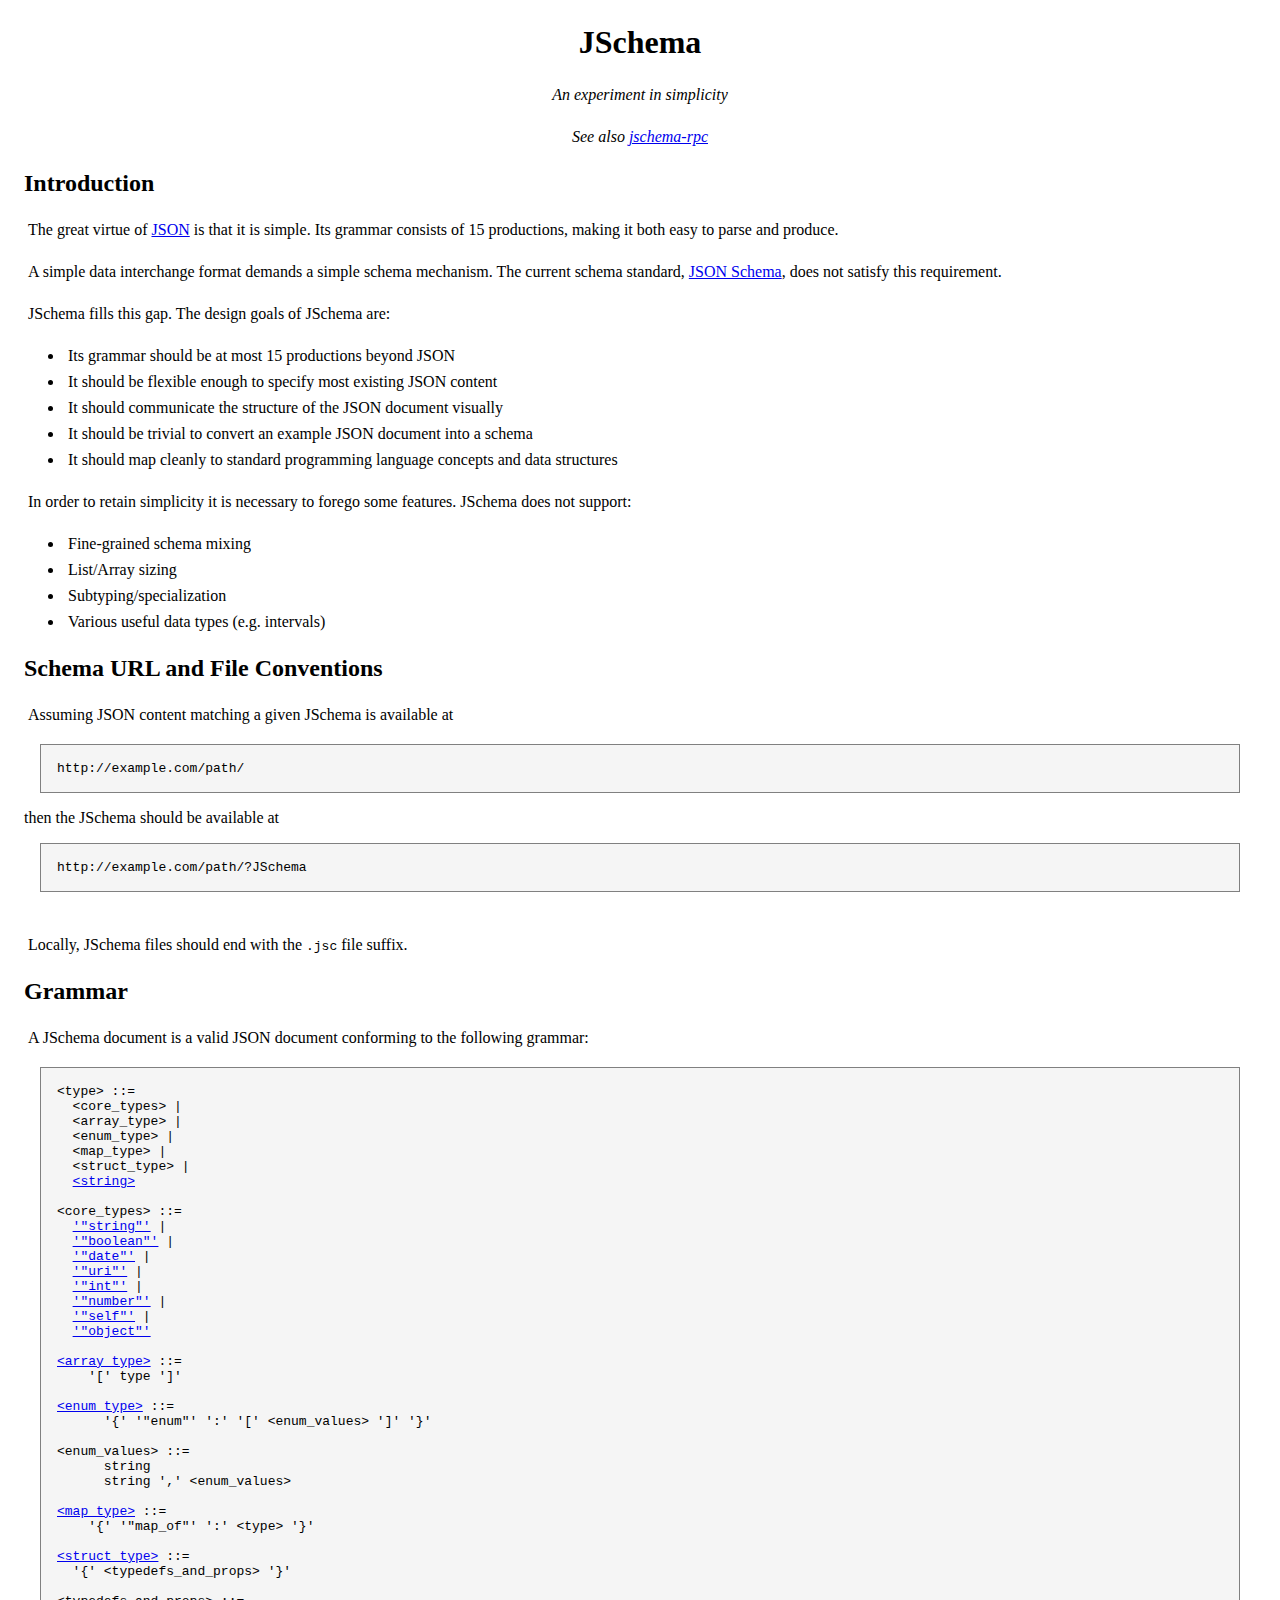
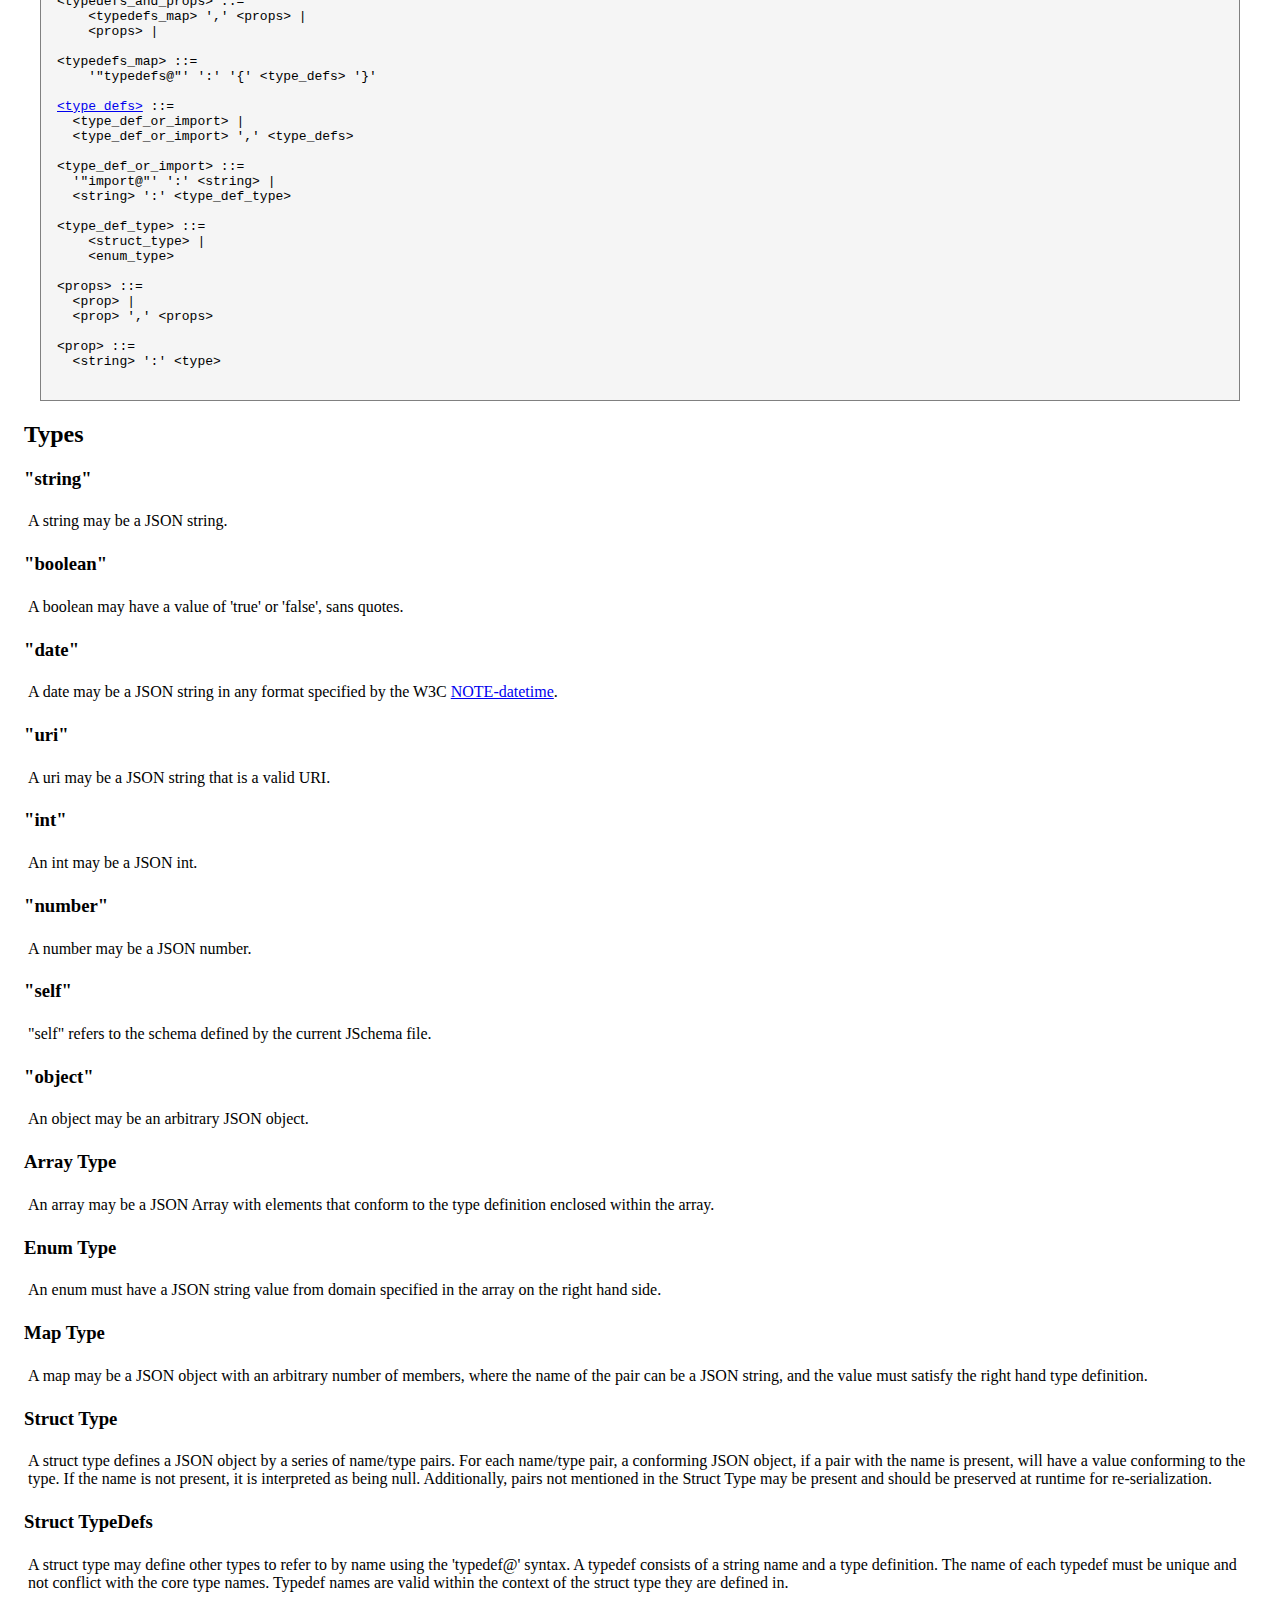
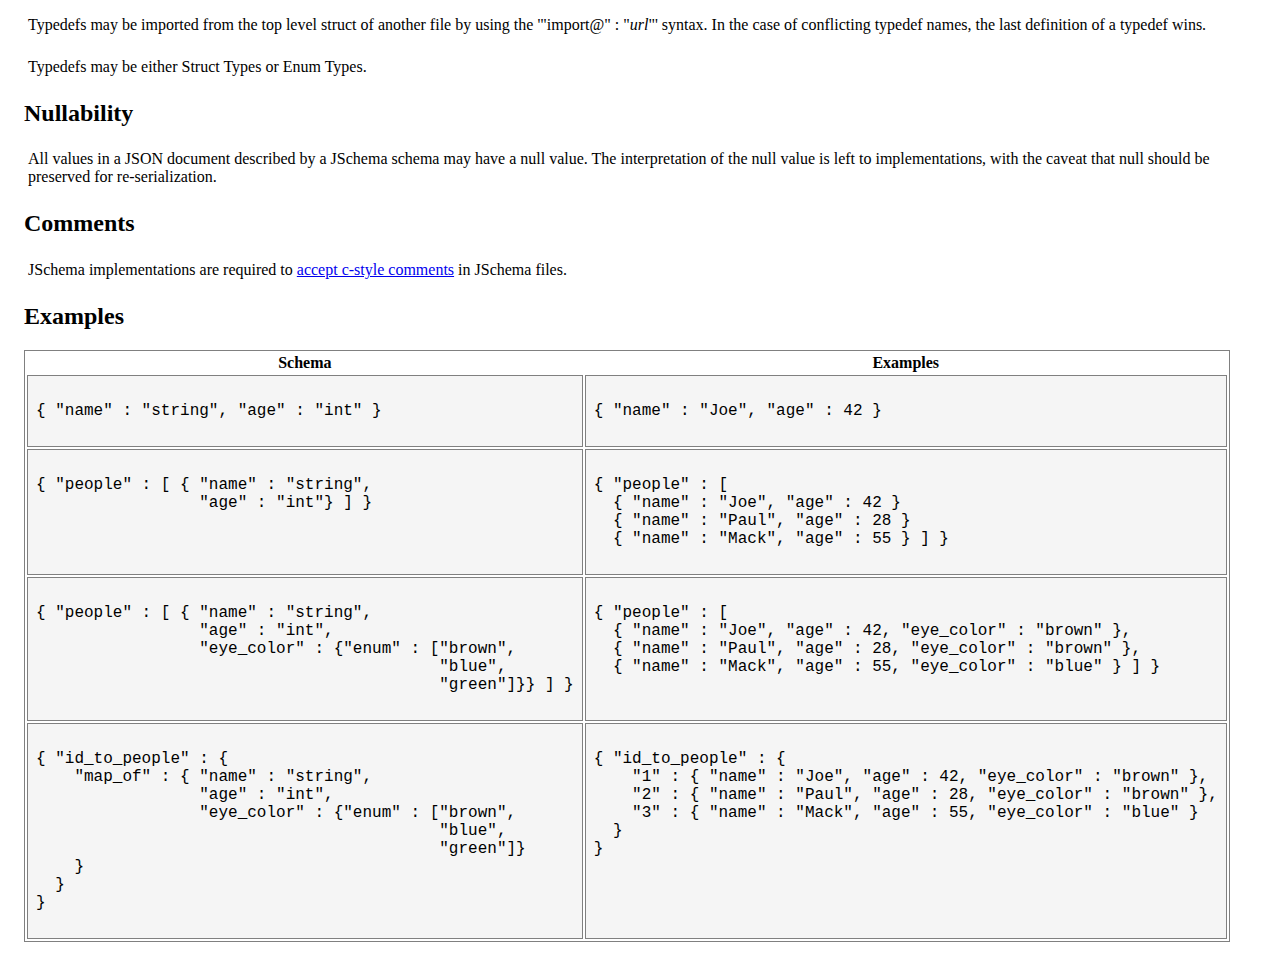
==== commit 8e39cd38: "Clean up grammar/clarify language" ====
--- a/index.html
+++ b/index.html
@@ -18,23 +18,23 @@
     </p>
     <p>
       JSchema fills this gap.  The design goals of JSchema are:
-      <ul>
-        <li>Its grammar should be at most 15 productions beyond JSON</li>
-        <li>It should be flexible enough to specify most existing JSON content</li>
-        <li>It should communicate the structure of the JSON document visually</li>
-        <li>It should be trivial to convert an example JSON document into a schema</li>
-        <li>It should map cleanly to standard programming language concepts and data structures</li>
-      </ul>
-    </p>
+    </p>
+    <ul>
+      <li>Its grammar should be at most 15 productions beyond JSON</li>
+      <li>It should be flexible enough to specify most existing JSON content</li>
+      <li>It should communicate the structure of the JSON document visually</li>
+      <li>It should be trivial to convert an example JSON document into a schema</li>
+      <li>It should map cleanly to standard programming language concepts and data structures</li>
+    </ul>
     <p>
       In order to retain simplicity it is necessary to forego some features.  JSchema does not support:
-      <ul>
-        <li>Fine-grained schema mixing</li>
-        <li>List/Array sizing</li>
-        <li>Subtyping/specialization</li>
-        <li>Various useful data types (e.g. intervals)</li>
-      </ul>
-    </p>
+    </p>
+    <ul>
+      <li>Fine-grained schema mixing</li>
+      <li>List/Array sizing</li>
+      <li>Subtyping/specialization</li>
+      <li>Various useful data types (e.g. intervals)</li>
+    </ul>
     <h2>Schema URL and File Conventions</h2>
     <p>
       Assuming JSON content matching a given JSchema is available at <pre>http://example.com/path/</pre> then the JSchema should be available at <pre>http://example.com/path/?JSchema</pre>
@@ -43,15 +43,15 @@
       Locally, JSchema files should end with the <code>.jsc</code> file suffix.
     </p>
     <h2>Grammar</h2>
+    <p>A JSchema document is a valid JSON document conforming to the following grammar:</p>
     <pre>
 &lt;type> ::= 
   &lt;core_types> |
+  &lt;array_type> |
+  &lt;enum_type> |
+  &lt;map_type> |
   &lt;struct_type> |
-  <a href="#type_defs">&lt;string></a> |
-  &lt;array_type> |
-  &lt;map_type> |
-  &lt;enum_type> |
-  &lt;ref_type>
+  <a href="#type_defs">&lt;string></a>
 
 <a name="core_type_g">&lt;core_types></a> ::=
   <a href="#string_type">'"string"'</a> |
@@ -63,6 +63,19 @@
   <a href="#self_type">'"self"'</a> |
   <a href="#object_type">'"object"'</a>
 
+<a href="#array_type">&lt;array_type></a> ::= 
+    '[' type ']'
+
+<a href="#enum_type">&lt;enum_type></a> ::= 
+      '{' '"enum"' ':' '[' &lt;enum_values> ']' '}'
+
+&lt;enum_values> ::=
+      string
+      string ',' &lt;enum_values>
+
+<a href="#map_type">&lt;map_type></a> ::=
+    '{' '"map_of"' ':' &lt;type> '}'
+
 <a href="#struct_type">&lt;struct_type></a> ::= 
   '{' &lt;typedefs_and_props> '}'
 
@@ -91,19 +104,6 @@
 
 &lt;prop> ::= 
   &lt;string> ':' &lt;type>
-
-<a href="#array_type">&lt;array_type></a> ::= 
-  '[' type ']'
-
-<a href="#map_type">&lt;map_type></a> ::=
-  '{' '"map_of"' ':' &lt;type> '}'
-
-<a href="#enum_type">&lt;enum_type></a> ::= 
-  '{' '"enum"' ':' '[' &lt;enum_values> ']' '}'
-
-&lt;enum_values> ::=
-  string
-  string ',' &lt;enum_values>
     </pre>
     
   <h2>Types</h2>
@@ -148,6 +148,21 @@
     An object may be an arbitrary JSON object.
   </p>
 
+  <a name="array_type"><h3>Array Type</h3></a>
+  <p>
+    An array may be a JSON Array with elements that conform to the type definition enclosed within the array.
+  </p>
+
+  <a name="enum_type"><h3>Enum Type</h3></a>
+  <p>
+    An enum must have a JSON string value from domain specified in the array on the right hand side.
+  </p>
+
+  <a name="map_type"><h3>Map Type</h3></a>
+  <p>
+    A map may be a JSON object with an arbitrary number of members, where the name of the pair can be a JSON string, and the value must satisfy the right hand type definition.
+  </p>
+
   <a name="struct_type"><h3>Struct Type</h3></a>
   <p>
     A struct type defines a JSON object by a series of name/type pairs. For each name/type pair, a conforming JSON object, if a pair with the name is present, will have a value conforming to the type.  If the name is not present, it is interpreted as being null.  Additionally, pairs not mentioned in the Struct Type may be present and should be preserved at runtime for re-serialization.
@@ -164,24 +179,9 @@
     Typedefs may be either Struct Types or Enum Types.
   </p>
 
-  <a name="array_type"><h3>Array Type</h3></a>
-  <p>
-    An array may be a JSON Array with elements that conform to the type definition enclosed within the array.
-  </p>
-
-  <a name="map_type"><h3>Map Type</h3></a>
-  <p>
-    A map may be a JSON object with an arbitrary number of members, where the name of the pair can be a JSON string, and the value must satisfy the right hand type definition.
-  </p>
-
-  <a name="enum_type"><h3>Enum Type</h3></a>
-  <p>
-    An enum must have a JSON string value from domain specified in the array on the right hand side.
-  </p>
-
   <h2>Nullability</h2>
   <p>
-    All values in a JSchema schema are nullable.  The interpretation of the null value is left to implementations, with the caveat that null should be preserved for re-serialization.
+    All values in a JSON document described by a JSchema schema may have a null value.  The interpretation of the null value is left to implementations, with the caveat that null should be preserved for re-serialization.
   </p>
 
   <h2>Comments</h2>
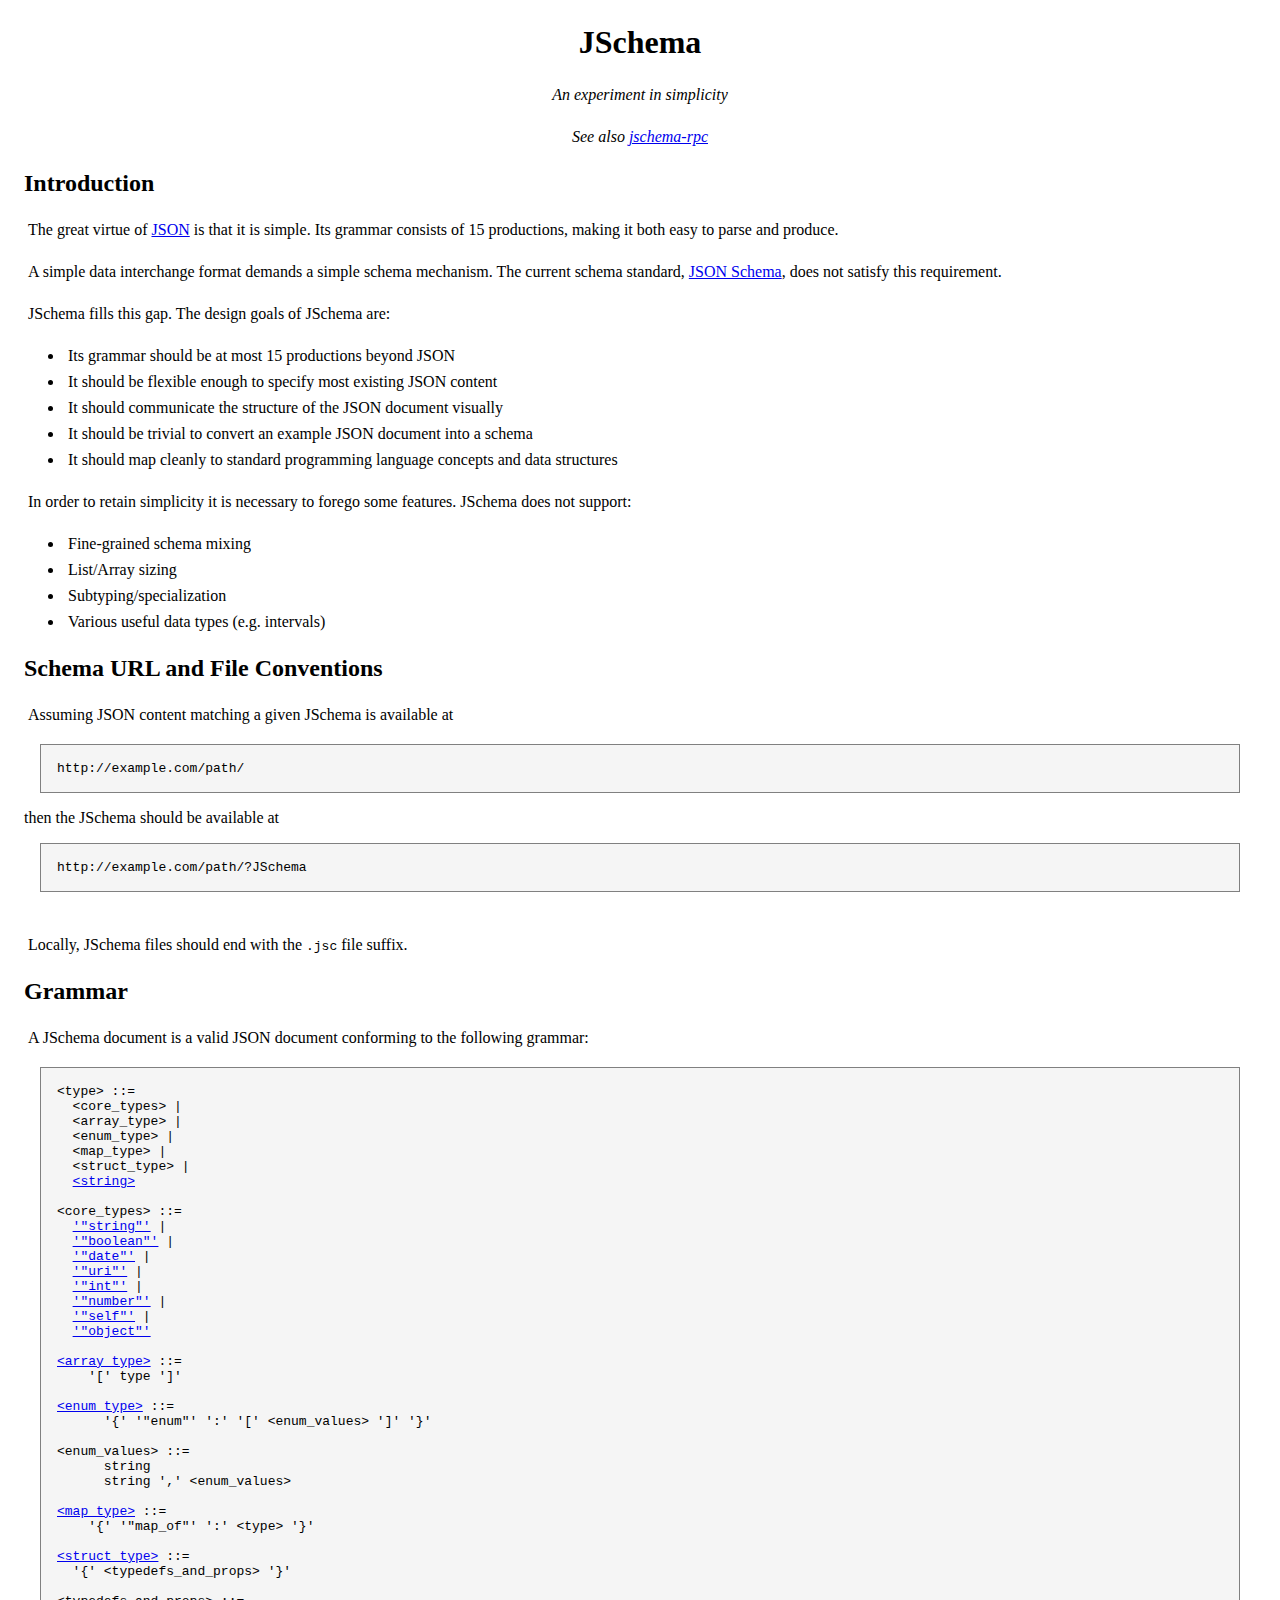
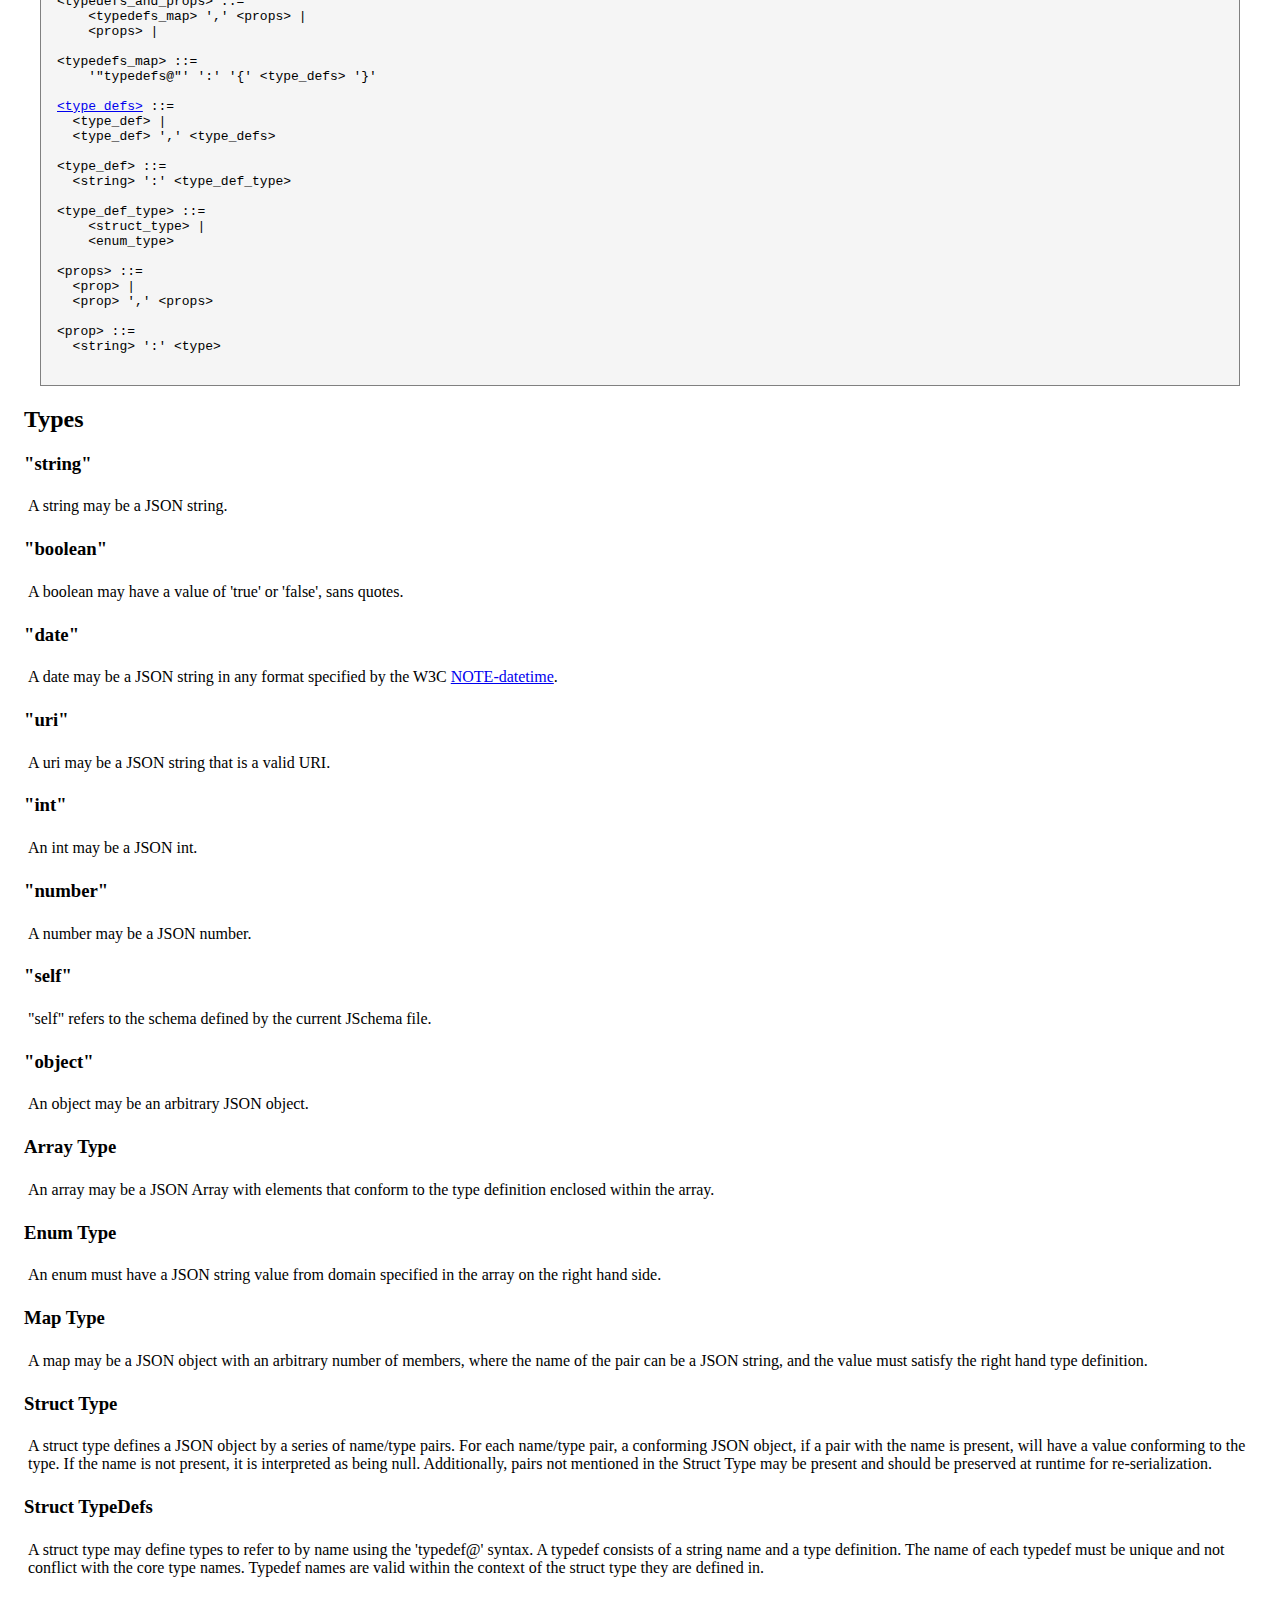
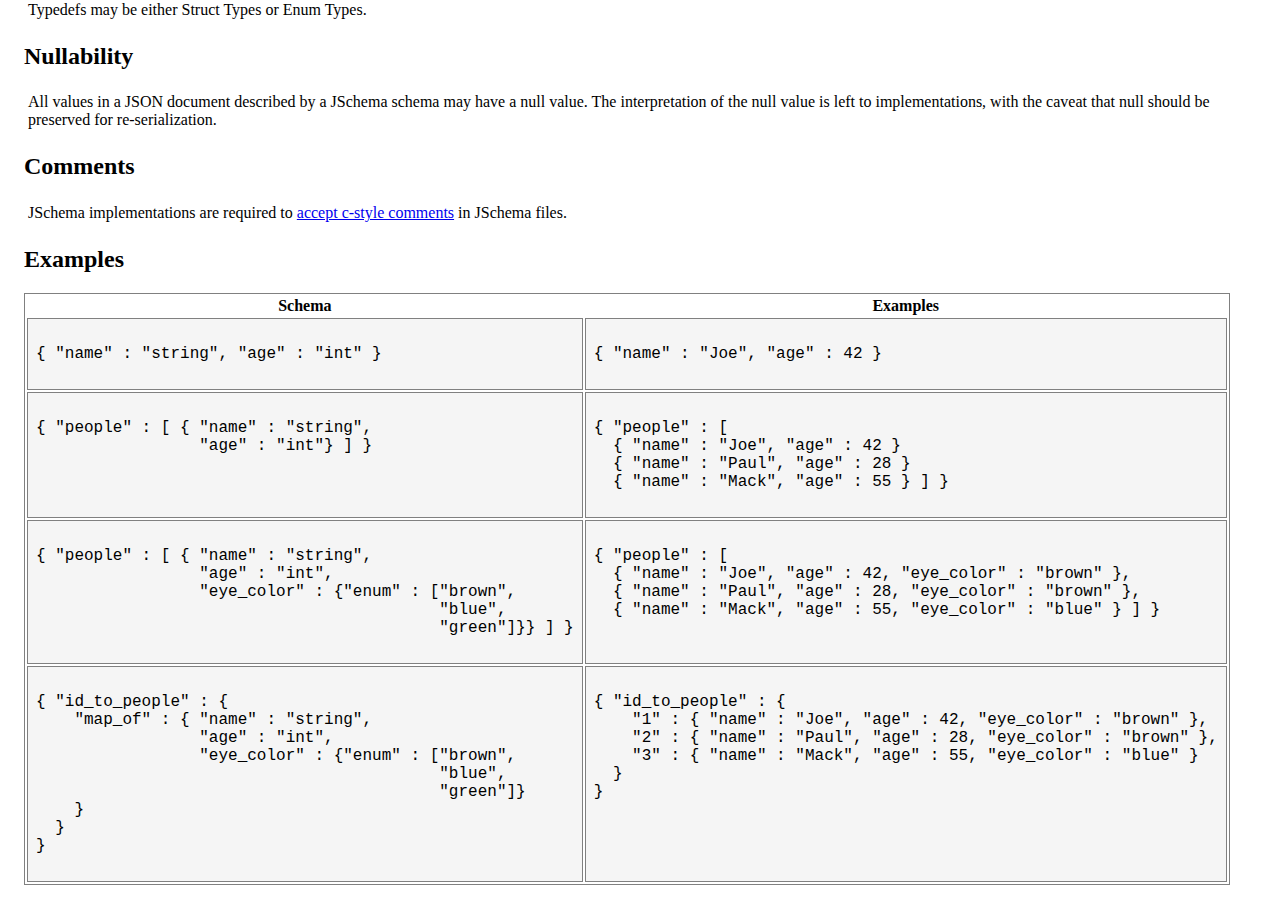
==== commit 19441de3: "Remove reference feature from schema" ====
--- a/index.html
+++ b/index.html
@@ -87,11 +87,10 @@
     '"typedefs@"' ':' '{' &lt;type_defs> '}'
 
 <a href="#type_defs">&lt;type_defs></a> ::= 
-  &lt;type_def_or_import> |
-  &lt;type_def_or_import> ',' &lt;type_defs>
-
-&lt;type_def_or_import> ::=
-  '"import@"' ':' &lt;string> | 
+  &lt;type_def> |
+  &lt;type_def> ',' &lt;type_defs>
+
+&lt;type_def> ::=
   &lt;string> ':' &lt;type_def_type>
 
 &lt;type_def_type> ::= 
@@ -170,10 +169,7 @@
 
   <a name="type_defs"><h3>Struct TypeDefs</h3></a>
   <p>
-    A struct type may define other types to refer to by name using the 'typedef@' syntax. A typedef consists of a string name and a type definition.  The name of each typedef must be unique and not conflict with the core type names.  Typedef names are valid within the context of the struct type they are defined in.
-  </p>
-  <p>
-    Typedefs may be imported from the top level struct of another file by using the '"import@" : "<i>url</i>"' syntax. In the case of conflicting typedef names, the last definition of a typedef wins.
+    A struct type may define types to refer to by name using the 'typedef@' syntax. A typedef consists of a string name and a type definition.  The name of each typedef must be unique and not conflict with the core type names.  Typedef names are valid within the context of the struct type they are defined in.
   </p>
   <p>
     Typedefs may be either Struct Types or Enum Types.
